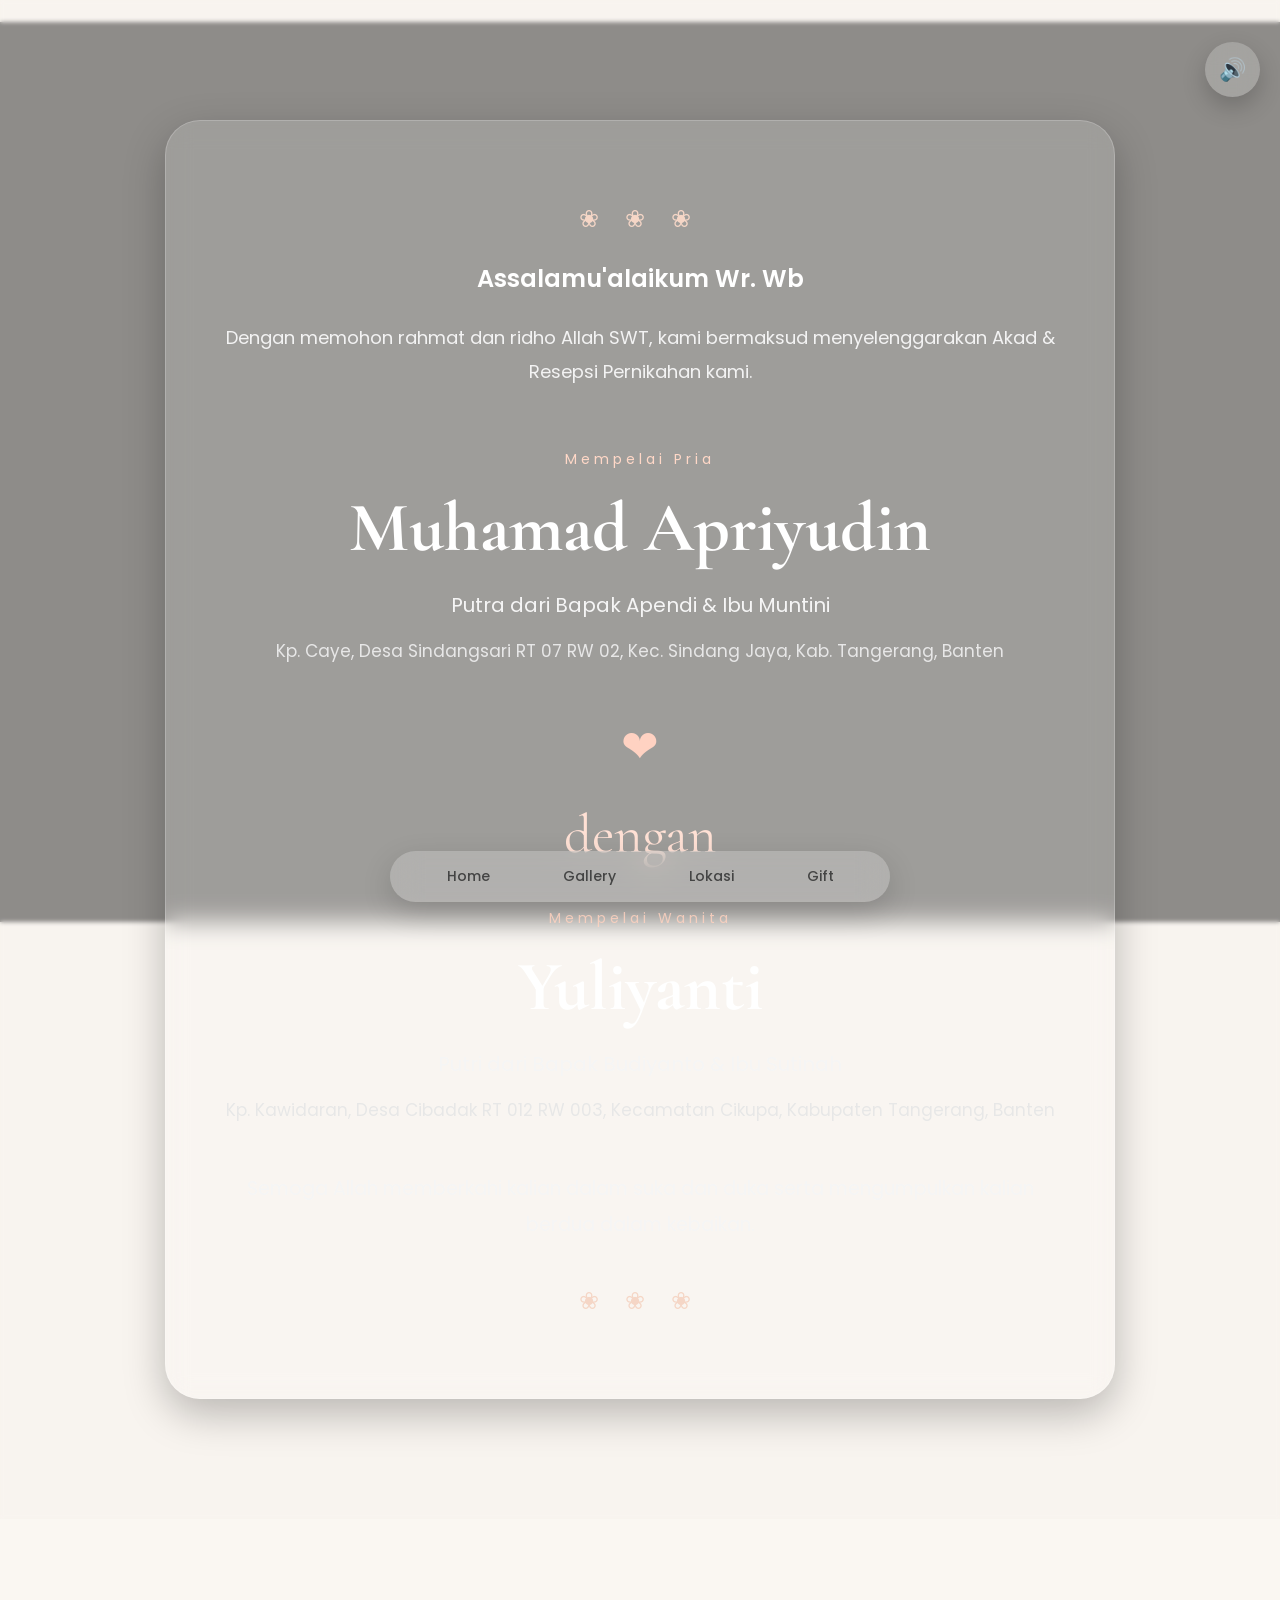
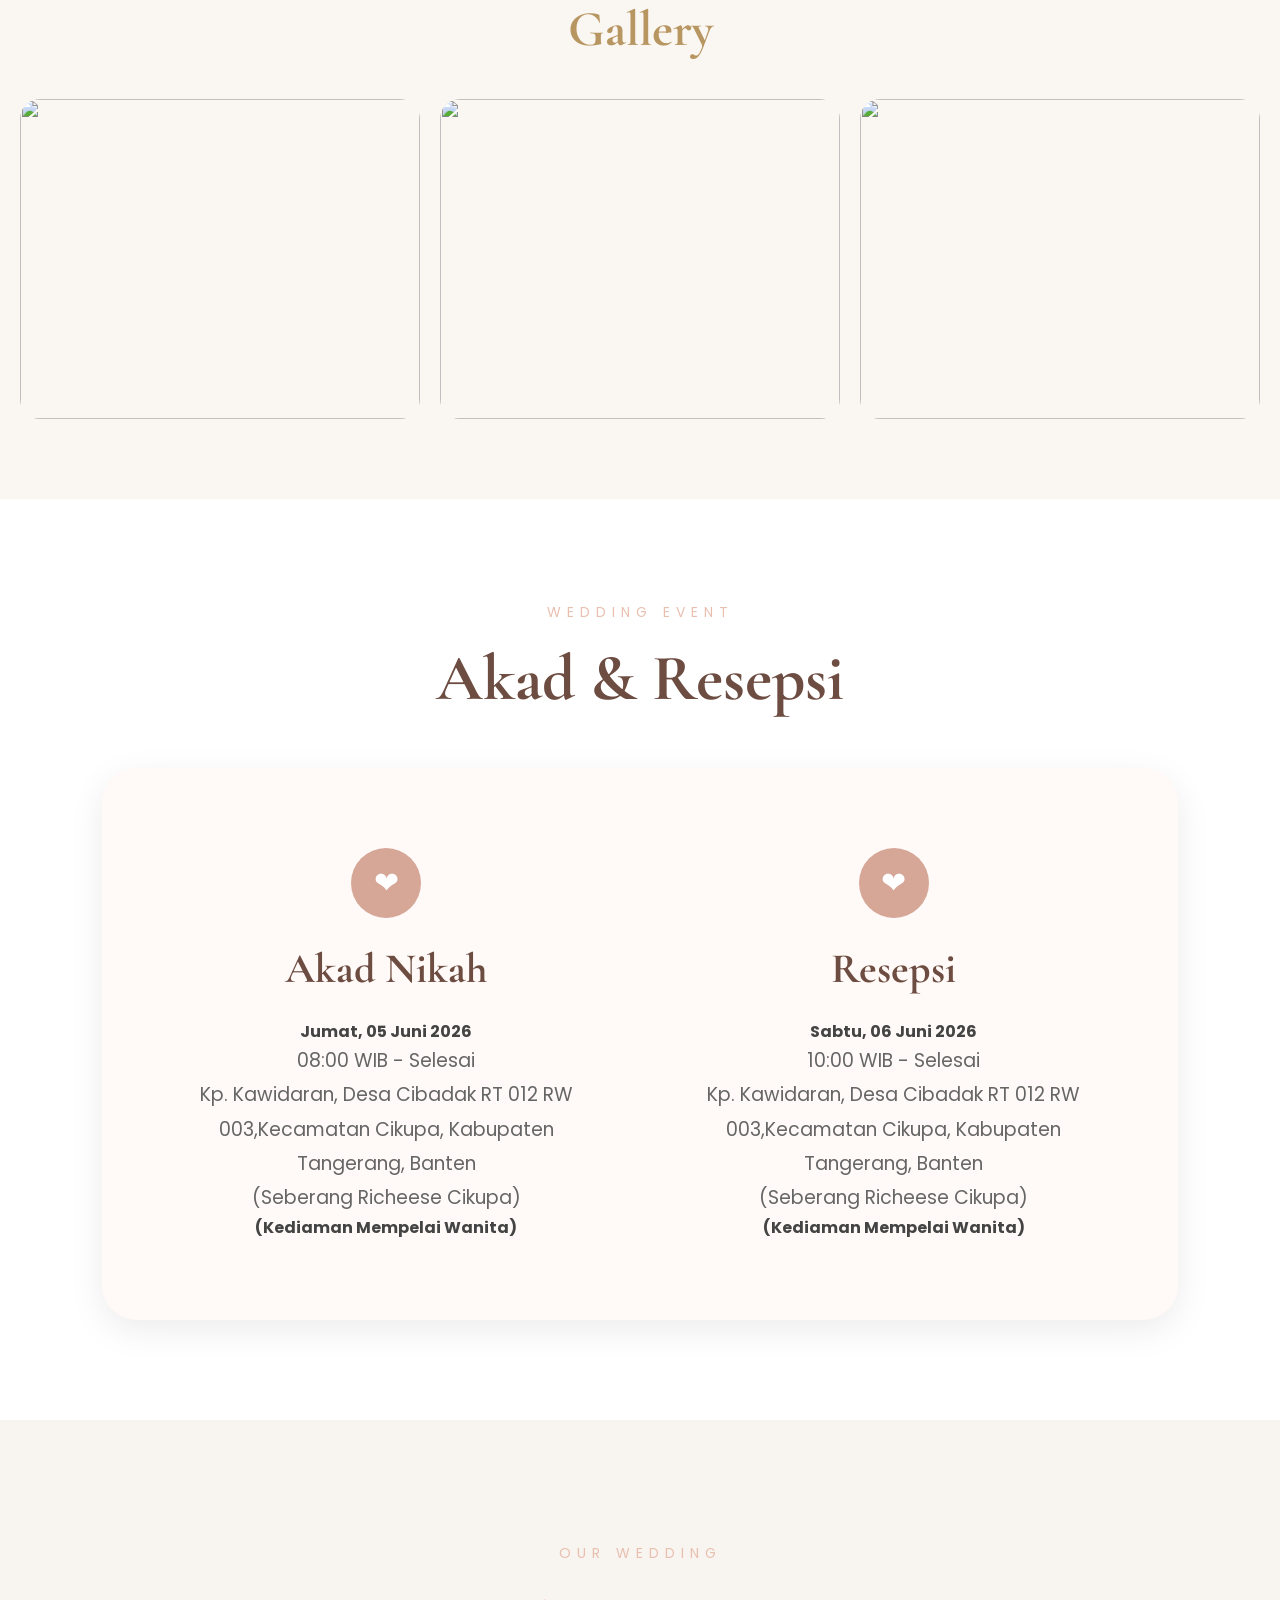
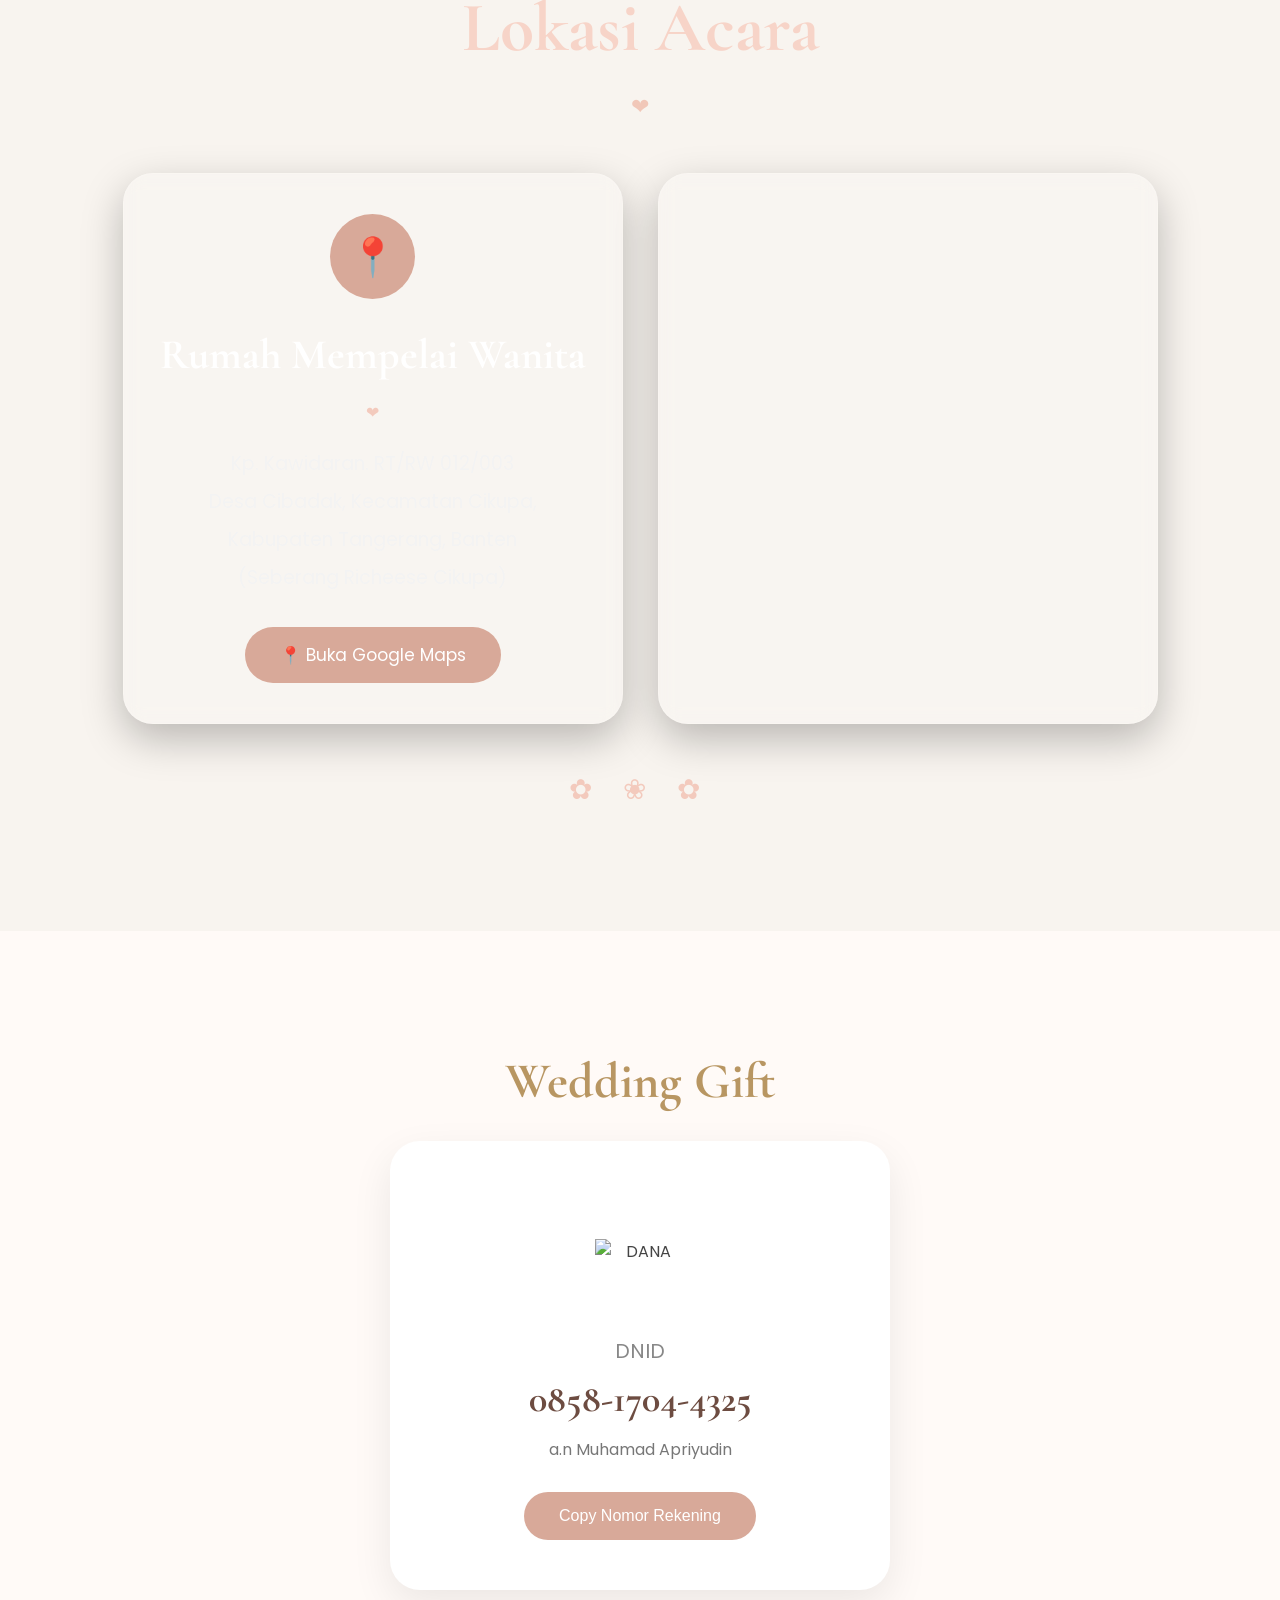
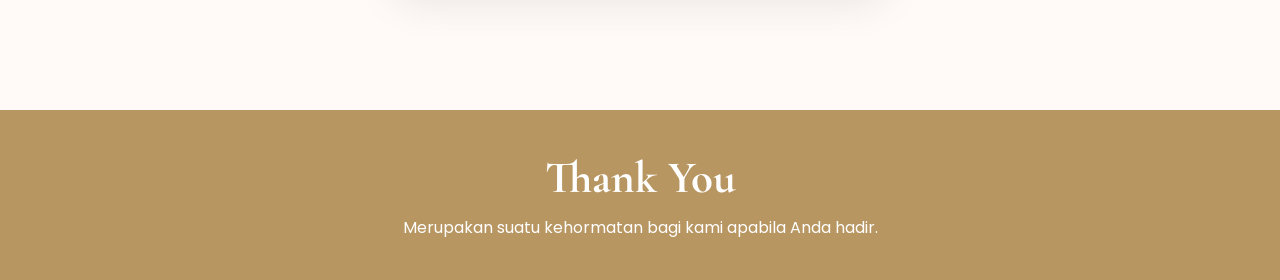
==== invitation.html @ 4ca55474 "Add files via upload" ====
<!DOCTYPE html>
<html lang="id">
<head>
  <meta charset="UTF-8">
  <meta name="viewport" content="width=device-width, initial-scale=1.0">

  <title>Apri & Yuli</title>

  <!-- FONT -->
  <link rel="preconnect" href="https://fonts.googleapis.com">
  <link href="https://fonts.googleapis.com/css2?family=Cormorant+Garamond:wght@400;600;700&family=Poppins:wght@300;400;500&display=swap" rel="stylesheet">

  <!-- AOS -->
  <link rel="stylesheet" href="https://unpkg.com/aos@2.3.1/dist/aos.css"/>

  <!-- CSS -->
  <link rel="stylesheet" href="style.css">
</head>
<body>
  <!-- NAVBAR -->
<!-- BOTTOM NAVIGATION -->
<nav class="bottom-nav">

  <a href="#invitation">
    Home
  </a>

  <a href="#gallery">
    Gallery
  </a>

  <a href="#event">
    Lokasi
  </a>

  <a href="#gift">
    Gift
  </a>

</nav>

  <!-- MUSIC -->
<audio id="bg-music" loop>

  <source
    src="Pernikahan Kita - Tiara Andini feat Arsy Widianto.mp3"
    type="audio/mp3">

</audio>

<!-- MUSIC BUTTON -->
<button id="music-btn" class="music-btn">

  🔊

</button>

<!-- HOME / MEMPELAI -->
<section class="home-couple" id="invitation">

  <!-- OVERLAY -->
  <div class="romantic-overlay"></div>

  <div class="home-card" data-aos="zoom-in">

    <div class="flower-top">
      ❀ ❀ ❀
    </div>

    <p class="bismillah">
      Assalamu'alaikum Wr. Wb
    </p>

    <p class="opening-text">
      Dengan memohon rahmat dan ridho Allah SWT,
      kami bermaksud menyelenggarakan
      Akad & Resepsi Pernikahan kami.
    </p>

    <!-- MEMPELAI PRIA -->
    <div class="couple-box">

      <span class="couple-label">
        Mempelai Pria
      </span>

      <h2>
        Muhamad Apriyudin
      </h2>

      <p>
        Putra dari Bapak Apendi & Ibu Muntini
      </p>

      <span class="address">
        Kp. Caye, Desa Sindangsari RT 07 RW 02,
        Kec. Sindang Jaya, Kab. Tangerang, Banten
      </span>

    </div>

    <!-- LOVE ICON -->
    <div class="love-icon">
      ❤
    </div>

    <!-- DENGAN -->
    <div class="with-text">
      dengan
    </div>

    <!-- MEMPELAI WANITA -->
    <div class="couple-box">

      <span class="couple-label">
        Mempelai Wanita
      </span>

      <h2>
        Yuliyanti
      </h2>

      <p>
        Putri dari Bapak Budiyanto & Ibu Sutinah
      </p>

      <span class="address">
        Kp. Kawidaran, Desa Cibadak RT 012 RW 003,
        Kecamatan Cikupa, Kabupaten Tangerang, Banten
      </span>

    </div>

    <!-- PENUTUP -->
    <p class="closing-text">

      Semoga Allah memberkahi kalian dalam suka
      dan duka serta mengumpulkan kalian berdua
      dalam kebaikan.

    </p>

    <div class="flower-bottom">
      ❀ ❀ ❀
    </div>

  </div>

</section>

  <!-- GALLERY -->
  <section class="gallery" id="gallery">

    <div data-aos="fade-up">

      <h2 class="title">
        Gallery
      </h2>

      <div class="gallery-grid">

        <img src="https://images.unsplash.com/photo-1520854221256-17451cc331bf?q=80&w=1200&auto=format&fit=crop">

        <img src="https://images.unsplash.com/photo-1511285560929-80b456fea0bc?q=80&w=1200&auto=format&fit=crop">

        <img src="https://images.unsplash.com/photo-1515934751635-c81c6bc9a2d8?q=80&w=1200&auto=format&fit=crop">

      </div>

    </div>

  </section>

  <!-- WEDDING EVENT -->
<section class="wedding-event" id="reception">

  <div data-aos="fade-up">

    <span class="mini-title">
      WEDDING EVENT
    </span>

    <h2 class="event-heading">
      Akad & Resepsi
    </h2>

    <div class="event-card">

      <!-- AKAD -->
      <div class="event-box">

        <div class="event-icon">
          ❤
        </div>

        <h3>Akad Nikah</h3>

        <h4>
          Jumat, 05 Juni 2026</h4>

        <p>
          08:00 WIB - Selesai
        </p>

        <p>
        Kp. Kawidaran, Desa Cibadak RT 012 RW 003,Kecamatan Cikupa, Kabupaten Tangerang, Banten <br>
        (Seberang Richeese Cikupa) <h4> (Kediaman Mempelai Wanita) </h4>
        </p>

      </div>

      <!-- RESEPSI -->
      <div class="event-box">

        <div class="event-icon">
          ❤
        </div>

        <h3>Resepsi</h3>

        <h4>
          Sabtu, 06 Juni 2026
      </h4>

        <p>
          10:00 WIB - Selesai
        </p>

        <p>
           <p>
        Kp. Kawidaran, Desa Cibadak RT 012 RW 003,Kecamatan Cikupa, Kabupaten Tangerang, Banten <br>
        (Seberang Richeese Cikupa) <h4> (Kediaman Mempelai Wanita) </h4>
        </p>

      </div>

    </div>

  </div>

</section>

<!-- LOKASI -->
<section class="event" id="event">

  <div class="location-center" data-aos="fade-up">

    <span class="mini-title">
      OUR WEDDING
    </span>

    <h2 class="event-title">
      Lokasi Acara
    </h2>

    <div class="love-divider">
      ❤
    </div>

    <!-- CARD WRAPPER -->
    <div class="location-cards">

      <!-- CARD INFO -->
      <div class="location-card">

        <div class="location-icon">
          📍
        </div>

        <h3>
          Rumah Mempelai Wanita
        </h3>

        <div class="small-divider">
          ❤
        </div>

        <p>
          Kp. Kawidaran. RT/RW 012/003 <br>
          Desa Cibadak, Kecamatan Cikupa, <br>
          Kabupaten Tangerang, Banten <br>
          (Seberang Richeese Cikupa)
        </p>

        <a
          href="https://maps.app.goo.gl/RTfNvnQbEPQLo5g46"
          target="_blank"
          class="maps-btn">

          📍 Buka Google Maps

        </a>

      </div>

      <!-- CARD MAP -->
      <div class="maps-card">

        <iframe
          src="https://maps.app.goo.gl/dAj768BSGyDUDSkBA"
          allowfullscreen=""
          loading="lazy">
        </iframe>

      </div>

    </div>

    <!-- ORNAMENT -->
    <div class="flower-ornament">
      ✿ ❀ ✿
    </div>

  </div>

</section>

  <!-- GIFT -->
<section class="gift" id="gift">

  <div data-aos="fade-up">

    <h2 class="title">
      Wedding Gift
    </h2>

    <div class="rekening-card">

      <div class="bank-icon">

    <img
      src="https://upload.wikimedia.org/wikipedia/commons/7/72/Logo_dana_blue.svg"
      alt="DANA">
      
    </div>

      <p class="bank-name">
        DNID
      </p>

      <h3 id="rekening-number">
      0858-1704-4325
      </h3>

      <p class="rekening-name">
        a.n Muhamad Apriyudin
      </p>

      <button class="copy-btn" onclick="copyRekening()">

        Copy Nomor Rekening

      </button>

    </div>

  </div>

</section>
  </section>

  <!-- FOOTER -->
  <footer>

    <h2>
      Thank You
    </h2>

    <p>
      Merupakan suatu kehormatan bagi kami
      apabila Anda hadir.
    </p>

  </footer>

  <!-- AOS -->
  <script src="https://unpkg.com/aos@2.3.1/dist/aos.js"></script>

  <!-- JS -->
  <script src="script.js"></script>

</body>
</html>
---- style.css ----
*{
  margin:0;
  padding:0;
  box-sizing:border-box;
  scroll-behavior:smooth;
}

html{
  scroll-behavior:smooth;
}

body{
  font-family:'Poppins', sans-serif;
  background:#f8f4ef;
  color:#444;
  overflow-x:hidden;
}

section{
  padding:80px 20px;
}

h1,h2,h3{
  font-family:'Cormorant Garamond', serif;
}

.title{
  font-size:50px;
  color:#b89662;
  margin-bottom:30px;
}

/* BOTTOM NAVIGATION */

.bottom-nav{

  position:fixed;

  bottom:20px;
  left:50%;

  transform:translateX(-50%);

  width:90%;
  max-width:500px;

  padding:15px 20px;

  display:flex;
  justify-content:space-around;
  align-items:center;

  background:rgba(255,255,255,0.2);

  backdrop-filter:blur(15px);

  border-radius:50px;

  box-shadow:0 10px 30px rgba(0,0,0,0.15);

  z-index:999;
}

.bottom-nav a{

  text-decoration:none;

  color:#444;

  font-size:14px;
  font-weight:500;

  transition:0.3s;
}

.bottom-nav a:hover{

  color:#f5d7a1;
  transform:translateY(-2px);

}

/* MOBILE */

@media(max-width:768px){

  .bottom-nav{

    width:95%;
    padding:14px 10px;

  }

  .bottom-nav a{

    font-size:13px;

  }

}

/* HERO */

.hero{
  height:100vh;

  background:
  linear-gradient(rgba(0,0,0,0.4), rgba(0,0,0,0.4)),
  url('https://images.unsplash.com/photo-1519741497674-611481863552?q=80&w=1600&auto=format&fit=crop');

  background-size:cover;
  background-position:center;

  display:flex;
  justify-content:center;
  align-items:center;
  text-align:center;

  color:white;
}

.hero-content{

  animation:fadeUp 2s ease;

  display:flex;
  flex-direction:column;

  justify-content:center;
  align-items:center;

  gap:20px;

  text-align:center;
}

.hero h1{
  font-size:70px;
  margin-bottom:10px;
}

.hero p{
  letter-spacing:3px;
  margin-bottom:30px;
}

.hero-date{
  text-align:center;
}

.open-btn{
  padding:14px 35px;
  border:none;
  border-radius:40px;
  background:#d4b483;
  color:white;
  font-size:16px;
  cursor:pointer;
  transition:0.4s;
  width:220px;
}

.open-btn:hover{
  background:#b89662;
  transform:scale(1.05);
}

/* =========================
   ROMANTIC HOME COUPLE
========================= */

.home-couple{

  position:relative;

  padding:120px 20px;

  background:
  linear-gradient(
    rgba(0,0,0,0.45),
    rgba(0,0,0,0.45)
  ),

  url('https://images.unsplash.com/photo-1511285560929-80b456fea0bc?q=80&w=1600&auto=format&fit=crop');

  background-size:cover;
  background-position:center;
  background-attachment:fixed;

  display:flex;

  justify-content:center;
  align-items:center;

  overflow:hidden;

}

/* OVERLAY */

.romantic-overlay{

  position:absolute;

  inset:0;

  background:rgba(255,255,255,0.05);

  backdrop-filter:blur(2px);

}

/* CARD */

.home-card{

  position:relative;

  z-index:2;

  width:100%;

  max-width:950px;

  background:rgba(255,255,255,0.15);

  backdrop-filter:blur(12px);

  border:1px solid rgba(255,255,255,0.2);

  padding:80px 50px;

  border-radius:35px;

  text-align:center;

  box-shadow:0 15px 40px rgba(0,0,0,0.25);

  color:white;

}

/* FLOWER */

.flower-top,
.flower-bottom{

  font-size:24px;

  color:#f5d6c6;

  letter-spacing:10px;

}

.flower-top{

  margin-bottom:25px;

}

.flower-bottom{

  margin-top:40px;

}

/* TEXT */

.bismillah{

  font-size:24px;

  font-weight:600;

  margin-bottom:25px;

  color:#fff;

}

.opening-text{

  font-size:18px;

  line-height:1.9;

  color:#f3f3f3;

  margin-bottom:60px;

}

/* BOX */

.couple-box{

  margin-bottom:45px;

}

/* LABEL */

.couple-label{

  display:block;

  margin-bottom:15px;

  letter-spacing:4px;

  font-size:14px;

  color:#ffd8c7;

}

/* NAME */

.couple-box h2{

  font-size:70px;

  font-family:'Cormorant Garamond', serif;

  color:#fff;

  margin-bottom:20px;

}

/* PARENTS */

.couple-box p{

  font-size:20px;

  margin-bottom:15px;

  color:#f5f5f5;

}

/* ADDRESS */

.address{

  display:block;

  font-size:17px;

  line-height:1.9;

  color:#e7e7e7;

}

/* LOVE */

.love-icon{

  font-size:45px;

  color:#ffd2c2;

  margin:20px 0;

  animation:pulse 2s infinite;

}

/* DENGAN */

.with-text{

  font-size:55px;

  font-family:'Cormorant Garamond', serif;

  color:#ffe1d5;

  margin-bottom:40px;

}

/* CLOSING */

.closing-text{

  font-size:19px;

  line-height:1.9;

  color:#f5f5f5;

  margin-top:20px;

}

/* ANIMATION */

@keyframes pulse{

  0%{
    transform:scale(1);
  }

  50%{
    transform:scale(1.1);
  }

  100%{
    transform:scale(1);
  }

}

/* RESPONSIVE */

@media(max-width:768px){

  .home-card{

    padding:50px 25px;

  }

  .couple-box h2{

    font-size:42px;

  }

  .with-text{

    font-size:38px;

  }

  .opening-text,
  .closing-text{

    font-size:16px;

  }

  .address{

    font-size:15px;

  }

}

/* COUNTDOWN */

.countdown{
  display:flex;
  justify-content:center;
  gap:20px;
  margin-top:40px;
  flex-wrap:wrap;
}

.box{
  width:100px;
  height:100px;
  border-radius:20px;
  background:#fff;

  box-shadow:0 10px 30px rgba(0,0,0,0.1);

  display:flex;
  flex-direction:column;
  justify-content:center;
  align-items:center;
}

.box h3{
  font-size:32px;
  color:#b89662;
}

/* GALLERY */

.gallery{
  background:#faf7f2;
  text-align:center;
}

.gallery-grid{
  margin-top:40px;

  display:grid;
  grid-template-columns:repeat(auto-fit,minmax(250px,1fr));

  gap:20px;
}

.gallery-grid img{
  width:100%;
  height:320px;
  object-fit:cover;

  border-radius:20px;

  transition:0.5s;
}

.gallery-grid img:hover{
  transform:scale(1.03);
}

/* =========================
   EVENT SECTION
========================= */

.event{

  padding:100px 8%;

  background:#fffaf7;

  position:relative;

  overflow:hidden;

}

/* WRAPPER */

.event-wrapper{

  display:flex;

  justify-content:space-between;

  align-items:center;

  gap:60px;

  flex-wrap:wrap;

}

/* LEFT */

.location-info{

  flex:1;

  min-width:320px;

  text-align:center;

}

.mini-title{

  font-size:14px;

  letter-spacing:5px;

  color:#c79b8b;

}

.event-title{

  font-size:70px;

  color:#6d4c41;

  margin-top:15px;
  margin-bottom:10px;

  font-family:'Cormorant Garamond', serif;

}

/* ICON LINE */

.line-icon{

  color:#d6a697;

  font-size:20px;

  margin-bottom:35px;

}

.location-icon{

  width:70px;
  height:70px;

  background:#d6a697;

  color:white;

  border-radius:50%;

  display:flex;

  justify-content:center;
  align-items:center;

  font-size:35px;

  margin:auto;
  margin-bottom:30px;

}

/* TITLE */

.location-info h3{

  font-size:45px;

  color:#5e463b;

  margin-bottom:20px;

  font-family:'Cormorant Garamond', serif;

}

/* TEXT */

.location-info p{

  font-size:22px;

  line-height:1.8;

  color:#666;

}

/* SMALL LINE */

.small-line{

  margin:25px 0;

  color:#d6a697;

}

/* BUTTON */

.maps-btn{

  display:inline-block;

  margin-top:10px;

  padding:15px 40px;

  border-radius:50px;

  background:#d6a697;

  color:white;

  text-decoration:none;

  font-size:17px;

  transition:0.4s;

}

.maps-btn:hover{

  transform:translateY(-3px);

  background:#bf8f80;

}

/* RIGHT */

.location-map{

  flex:1;

  min-width:350px;

  display:flex;

  justify-content:center;

  align-items:center;

}

.location-map iframe{

  width:100%;

  max-width:650px;

  height:420px;

  border:none;

  border-radius:25px;

  box-shadow:0 10px 35px rgba(0,0,0,0.12);

}

/* RESPONSIVE */

@media(max-width:992px){

  .event-wrapper{

    flex-direction:column;

  }

  .event-title{

    font-size:52px;

  }

  .location-info h3{

    font-size:35px;

  }

  .location-info p{

    font-size:18px;

  }

  .location-map iframe{

    width:100%;

    max-width:650px;

    height:420px;

    border:none;

    border-radius:25px;

    box-shadow:0 10px 35px rgba(0,0,0,0.12);

    display:block;

    margin:auto;

  }

}

/* GIFT */

.gift{
  text-align:center;
  background:#faf7f2;
}

.rekening{
  margin-top:20px;

  background:white;

  display:inline-block;

  padding:20px 40px;

  border-radius:20px;

  box-shadow:0 10px 25px rgba(0,0,0,0.08);
}

/* FOOTER */

footer{
  padding:40px 20px;
  text-align:center;

  background:#b89662;
  color:white;
}

footer h2{
  font-size:45px;
  margin-bottom:10px;
}

/* ANIMATION */

@keyframes fadeUp{

  from{
    opacity:0;
    transform:translateY(30px);
  }

  to{
    opacity:1;
    transform:translateY(0);
  }

}

/* RESPONSIVE */

@media(max-width:768px){

  .hero h1{
    font-size:48px;
  }

  .couple h2{
    font-size:40px;
  }

  .title{
    font-size:38px;
  }

}

/* JARAK TITLE EVENT */

.event .title{

  margin-bottom:10px;

}

.event{

  padding-top:30px;

}

/* =========================
   WEDDING EVENT
========================= */

.wedding-event{

  padding:100px 8%;

  background:#fff;

  text-align:center;

}

.event-heading{

  font-size:65px;

  color:#6d4c41;

  margin-top:15px;
  margin-bottom:50px;

  font-family:'Cormorant Garamond', serif;

}

/* CARD */

.event-card{

  max-width:1100px;

  margin:auto;

  background:#fffaf7;

  border-radius:35px;

  padding:50px;

  display:flex;

  justify-content:center;

  align-items:stretch;

  gap:40px;

  flex-wrap:wrap;

  box-shadow:0 10px 35px rgba(0,0,0,0.08);

}

/* BOX */

.event-box{

  flex:1;

  min-width:280px;

  padding:30px;

}

/* ICON */

.event-icon{

  text-align: center;
  width:70px;
  height:70px;

  background:#d6a697;

  color:white;

  border-radius:50%;

  display:flex;

  justify-content:center;
  align-items:center;

  font-size:30px;

  margin:auto;
  margin-bottom:25px;

}

/* TITLE */

.event-box h3{

  font-size:42px;

  color:#6d4c41;

  margin-bottom:25px;

  font-family:'Cormorant Garamond', serif;

}

/* TEXT */

.event-box p{

  font-size:19px;

  color:#666;

  line-height:1.8;

}

/* RESPONSIVE */

@media(max-width:768px){

  .event-heading{

    font-size:48px;

  }

  .event-card{

    padding:30px 20px;

  }

  .event-box h3{

    font-size:34px;

  }

  .event-box p{

    font-size:16px;

  }

}

/* =========================
   COVER PAGE
========================= */

.cover-page{

  width:100%;
  height:100vh;

  background:
  linear-gradient(rgba(0,0,0,0.45),
  rgba(0,0,0,0.45)),

  url('https://images.unsplash.com/photo-1519741497674-611481863552?q=80&w=1600&auto=format&fit=crop');

  background-size:cover;
  background-position:center;

  display:flex;

  justify-content:center;
  align-items:center;

  text-align:center;

  position:relative;

  overflow:hidden;

}

.cover-content{

  position:relative;

  z-index:2;

  color:white;

  display:flex;

  flex-direction:column;

  align-items:center;

  gap:20px;

  animation:fadeUp 1.5s ease;

}

.cover-text{

  letter-spacing:5px;

  font-size:15px;

}

.cover-content h1{

  font-size:85px;

  font-family:'Cormorant Garamond', serif;

}

.cover-date{

  font-size:20px;

}

/* BUTTON */

.cover-content .open-btn{

  margin-top:10px;

}

/* RESPONSIVE */

@media(max-width:768px){

  .cover-content h1{

    font-size:55px;

  }

}

/* =========================
   MOBILE LOCATION FIX
========================= */

@media(max-width:768px){
  .event{

    padding:80px 20px;

  }
  }

/* =========================
   LOCATION SECTION
========================= */

.event{

  padding:120px 20px;

  background:
  linear-gradient(
    rgba(0,0,0,0.65),
    rgba(0,0,0,0.65)
  ),

  url('https://images.unsplash.com/photo-1511285560929-80b456fea0bc?q=80&w=1600&auto=format&fit=crop');

  background-size:cover;
  background-position:center;
  background-attachment:fixed;

  text-align:center;

}

/* CENTER */

.location-center{

  max-width:1200px;

  margin:auto;

}

/* MINI */

.mini-title{

  letter-spacing:6px;

  font-size:14px;

  color:#e9bfb0;

}

/* TITLE */

.event-title{

  font-size:70px;

  color:#f7d4c8;

  margin-top:20px;
  margin-bottom:20px;

  font-family:'Cormorant Garamond', serif;

}

/* LOVE */

.love-divider{

  color:#f1c7b8;

  margin-bottom:50px;

  font-size:22px;

}

/* CARD WRAPPER */

.location-cards{

  display:flex;

  justify-content:center;

  align-items:stretch;

  gap:35px;

  flex-wrap:wrap;

}

/* CARD */

.location-card,
.maps-card{

  flex:1;

  min-width:320px;

  max-width:500px;

  background:rgba(255,255,255,0.12);

  backdrop-filter:blur(10px);

  border:1px solid rgba(255,255,255,0.15);

  border-radius:30px;

  padding:40px 30px;

  box-shadow:0 15px 40px rgba(0,0,0,0.25);

}

/* ICON */

.location-icon{

  width:85px;
  height:85px;

  margin:auto;

  border-radius:50%;

  background:#d8a999;

  display:flex;

  justify-content:center;
  align-items:center;

  font-size:38px;

  color:white;

  margin-bottom:30px;

}

/* TITLE */

.location-card h3{

  font-size:42px;

  color:white;

  margin-bottom:20px;

  font-family:'Cormorant Garamond', serif;

}

/* TEXT */

.location-card p{

  font-size:19px;

  color:#f3f3f3;

  line-height:2;

}

/* DIVIDER */

.small-divider{

  color:#f3cabd;

  margin:20px 0;

}

/* BUTTON */

.maps-btn{

  display:inline-block;

  margin-top:30px;

  padding:15px 35px;

  border-radius:50px;

  background:#d8a999;

  color:white;

  text-decoration:none;

  font-size:17px;

  transition:0.4s;

}

.maps-btn:hover{

  transform:translateY(-4px);

  background:#c58f7e;

}

/* MAP */

.maps-card iframe{

  width:100%;

  height:100%;

  min-height:420px;

  border:none;

  border-radius:20px;

}

/* FLOWER */

.flower-ornament{

  margin-top:45px;

  font-size:28px;

  color:#f3cabd;

  letter-spacing:12px;

}

/* RESPONSIVE */

@media(max-width:768px){

  .event-title{

    font-size:48px;

  }

  .location-card h3{

    font-size:32px;

  }

  .location-card p{

    font-size:16px;

  }

  .maps-card iframe{

    min-height:300px;

  }

}

/* =========================
   MUSIC BUTTON
========================= */

.music-btn{

  position:fixed;

  top:20px;
  right:20px;

  width:55px;
  height:55px;

  border:none;

  border-radius:50%;

  background:rgba(255,255,255,0.2);

  backdrop-filter:blur(10px);

  color:white;

  font-size:22px;

  cursor:pointer;

  z-index:9999;

  box-shadow:0 10px 25px rgba(0,0,0,0.2);

}

/* =========================
   GIFT SECTION
========================= */

.gift{

  padding:120px 20px;

  background:#fffaf7;

  text-align:center;

}

.rekening-card{

  max-width:500px;

  margin:auto;

  padding:50px 30px;

  border-radius:30px;

  background:white;

  box-shadow:0 15px 40px rgba(0,0,0,0.08);

}

.bank-icon{

  width:120px;

  height:120px;

  margin:auto;

  display:flex;

  justify-content:center;
  align-items:center;

  margin-bottom:25px;

}
.bank-name{

  font-size:20px;

  color:#888;

  margin-bottom:10px;

}

.rekening-card h3{

  font-size:38px;

  color:#6d4c41;

  margin-bottom:15px;

}

.rekening-name{

  color:#777;

  margin-bottom:30px;

}

/* COPY BUTTON */

.copy-btn{

  padding:15px 35px;

  border:none;

  border-radius:50px;

  background:#d8a999;

  color:white;

  font-size:16px;

  cursor:pointer;

  transition:0.4s;

}

.copy-btn:hover{

  background:#c58f7e;

  transform:translateY(-3px);

}

/* AUTO OPEN TEXT */

.loading-text{

  margin-top:20px;

  color:white;

  font-size:16px;

  letter-spacing:3px;

  animation:blink 1.5s infinite;

}

@keyframes blink{

  0%{
    opacity:0.3;
  }

  50%{
    opacity:1;
  }

  100%{
    opacity:0.3;
  }

}

.bank-icon img{

  width:90px;

  height:auto;

  object-fit:contain;

}
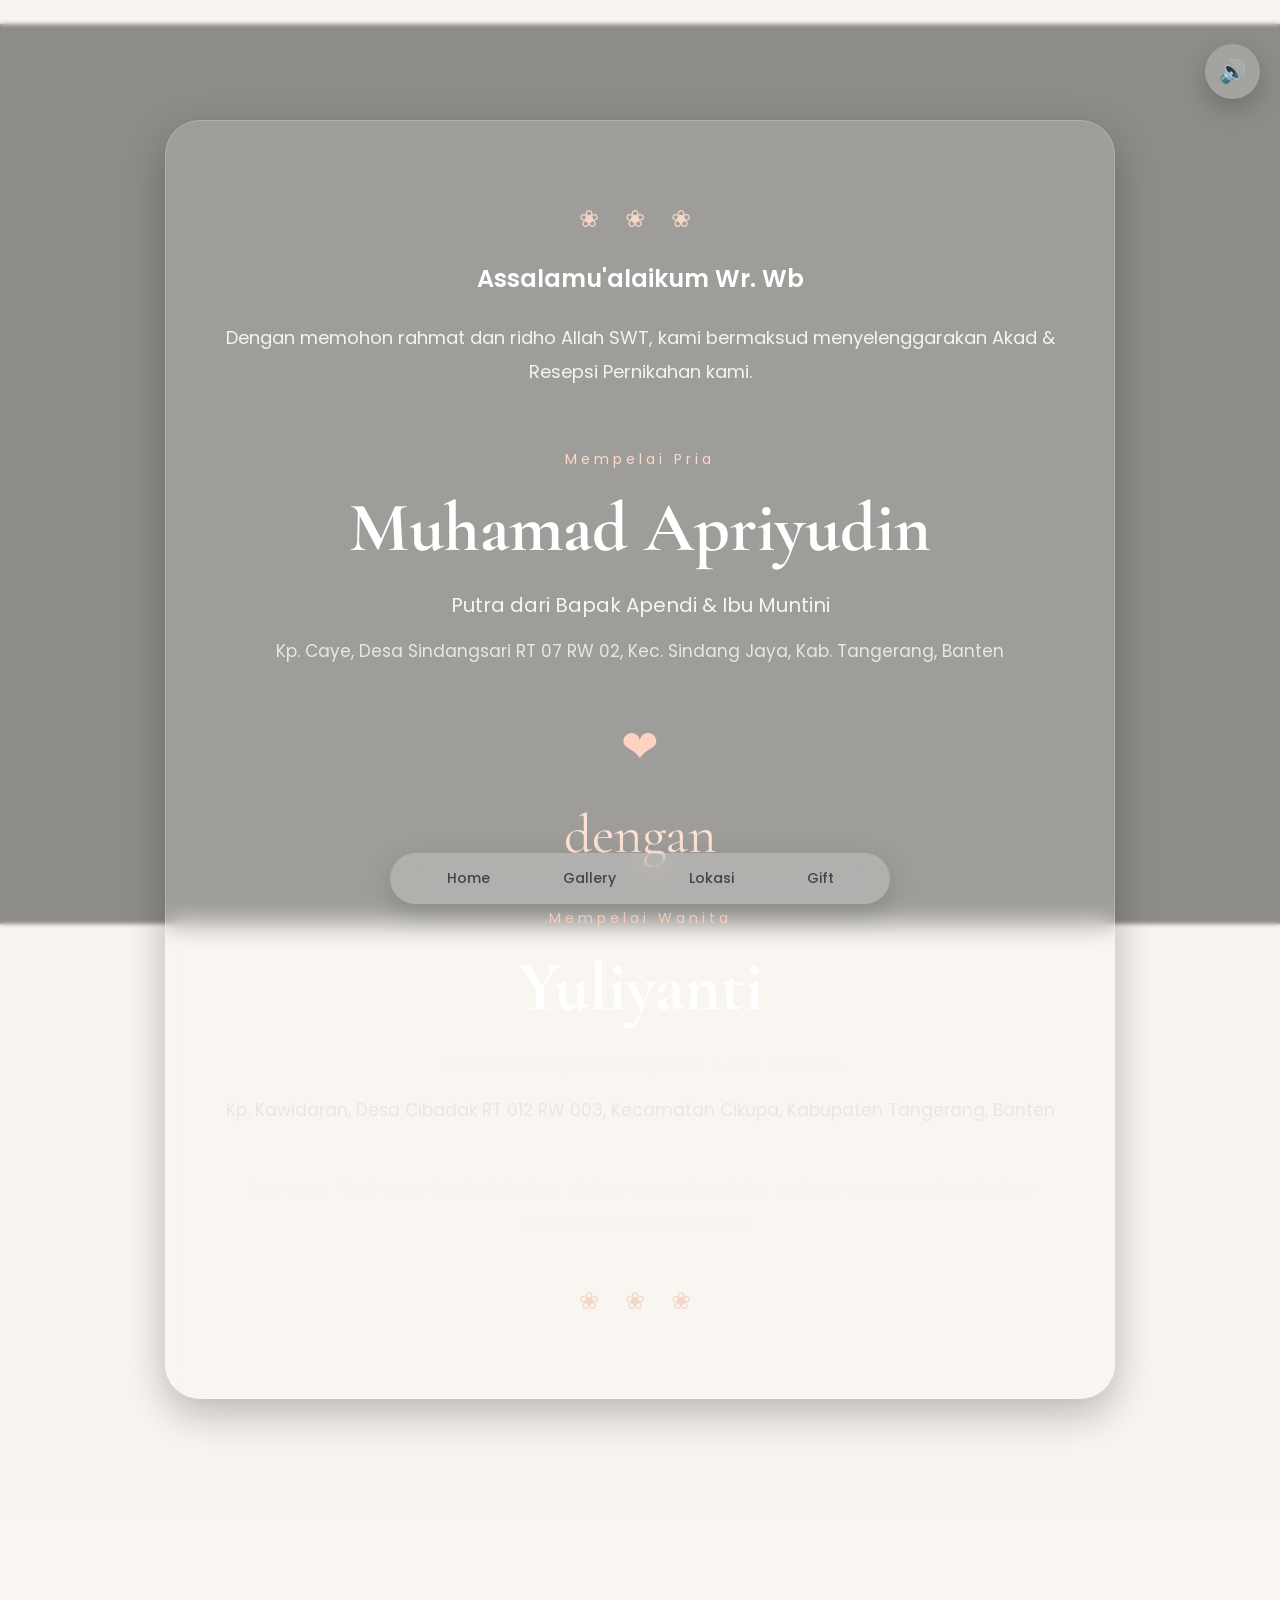
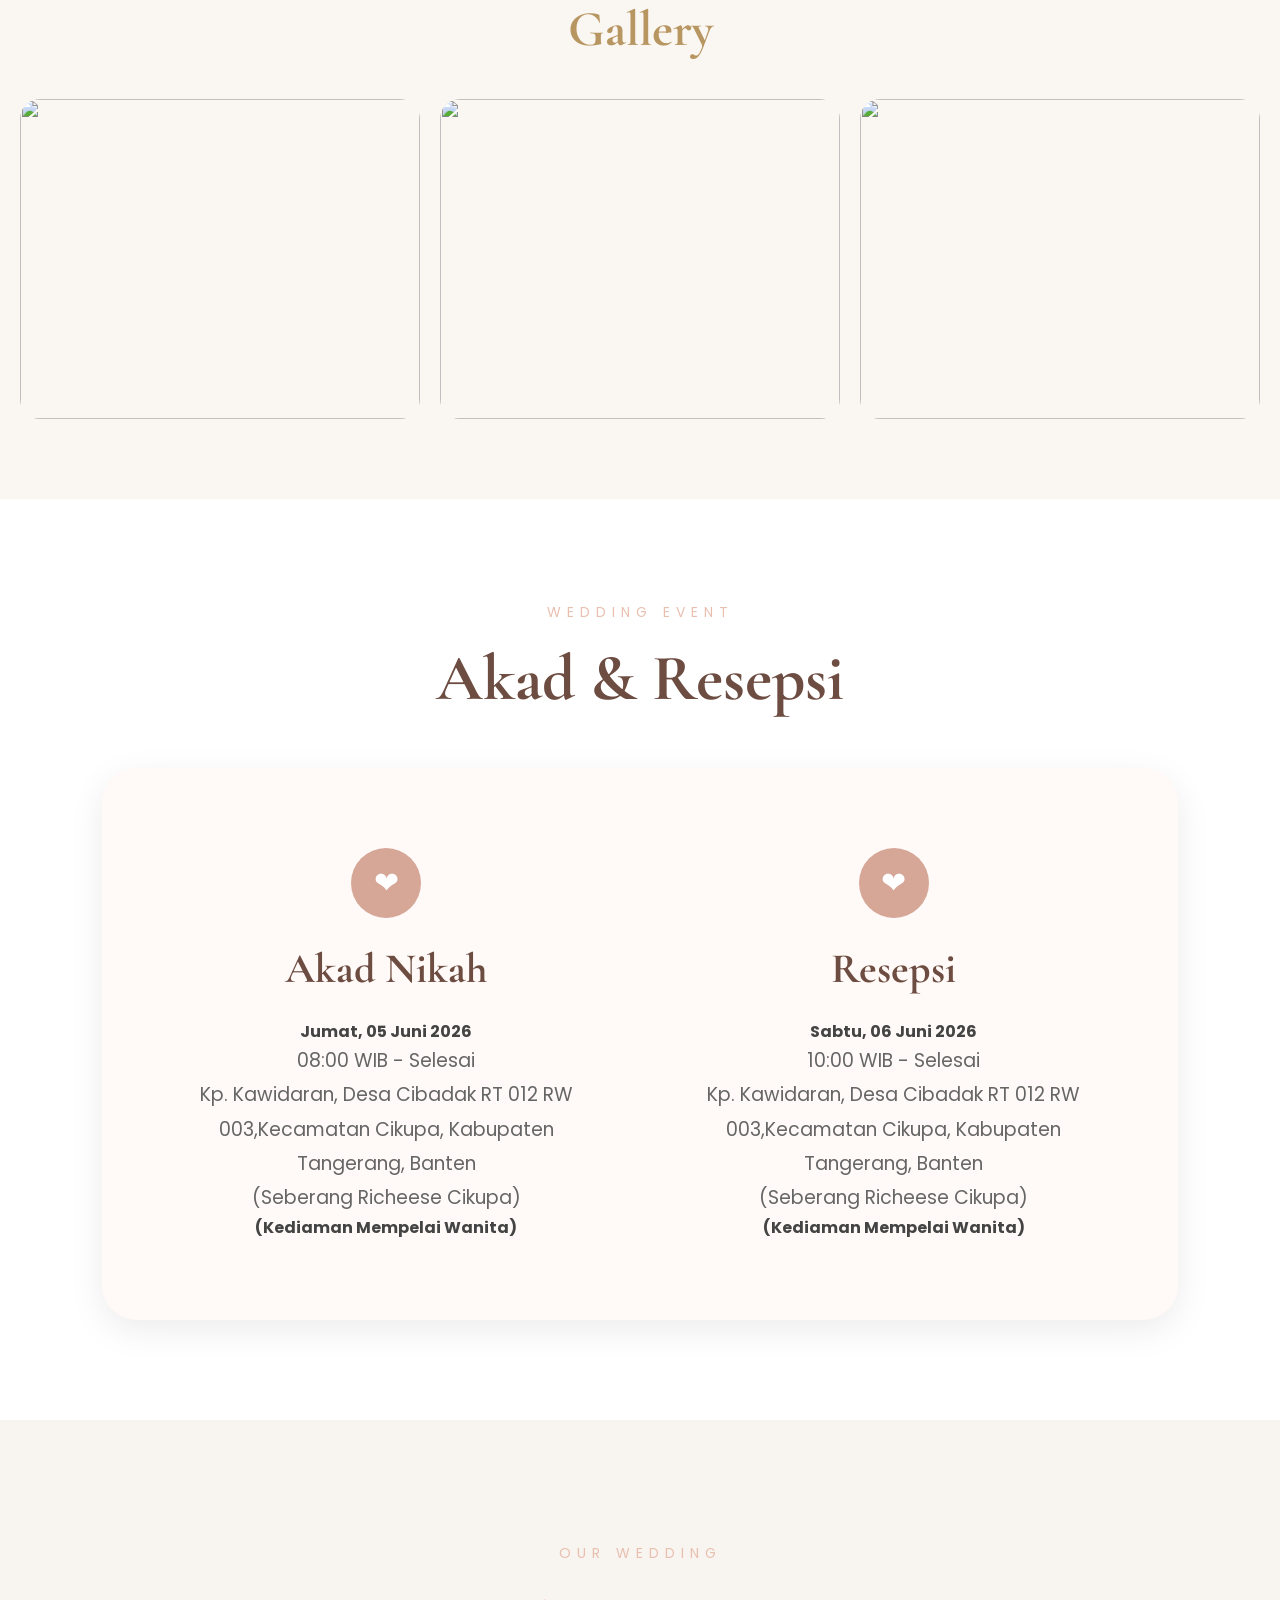
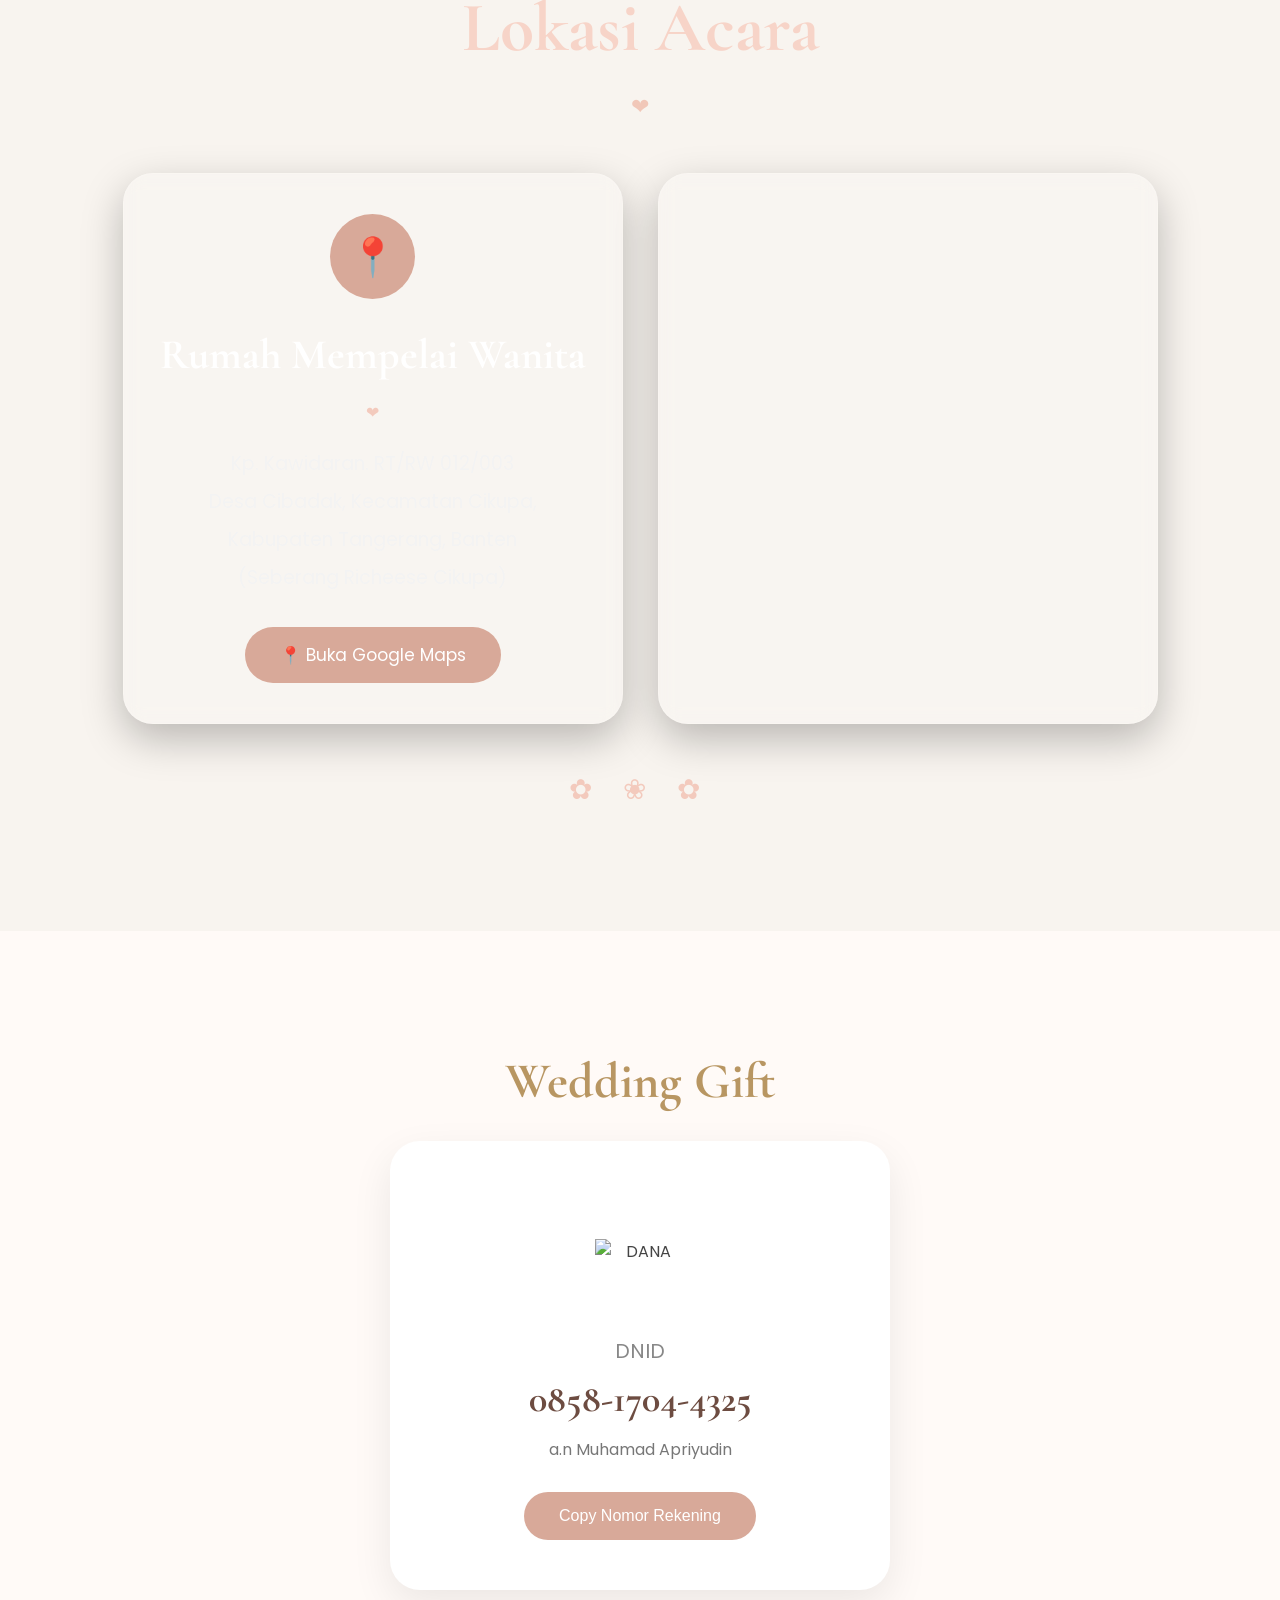
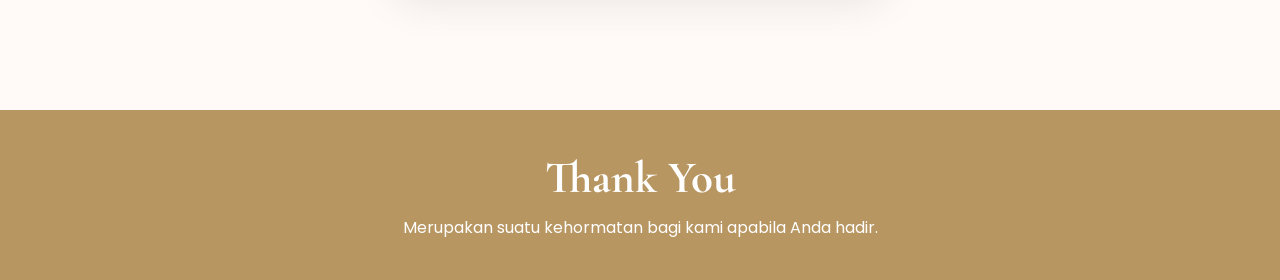
==== commit cb7c88e2: "Add files via upload" ====
--- a/invitation.html
+++ b/invitation.html
@@ -297,7 +297,7 @@
       <div class="maps-card">
 
         <iframe
-          src="https://maps.app.goo.gl/dAj768BSGyDUDSkBA"
+          src="https://www.google.com/maps?q=Richeese+Factory+Balaraja+Tangerang"
           allowfullscreen=""
           loading="lazy">
         </iframe>
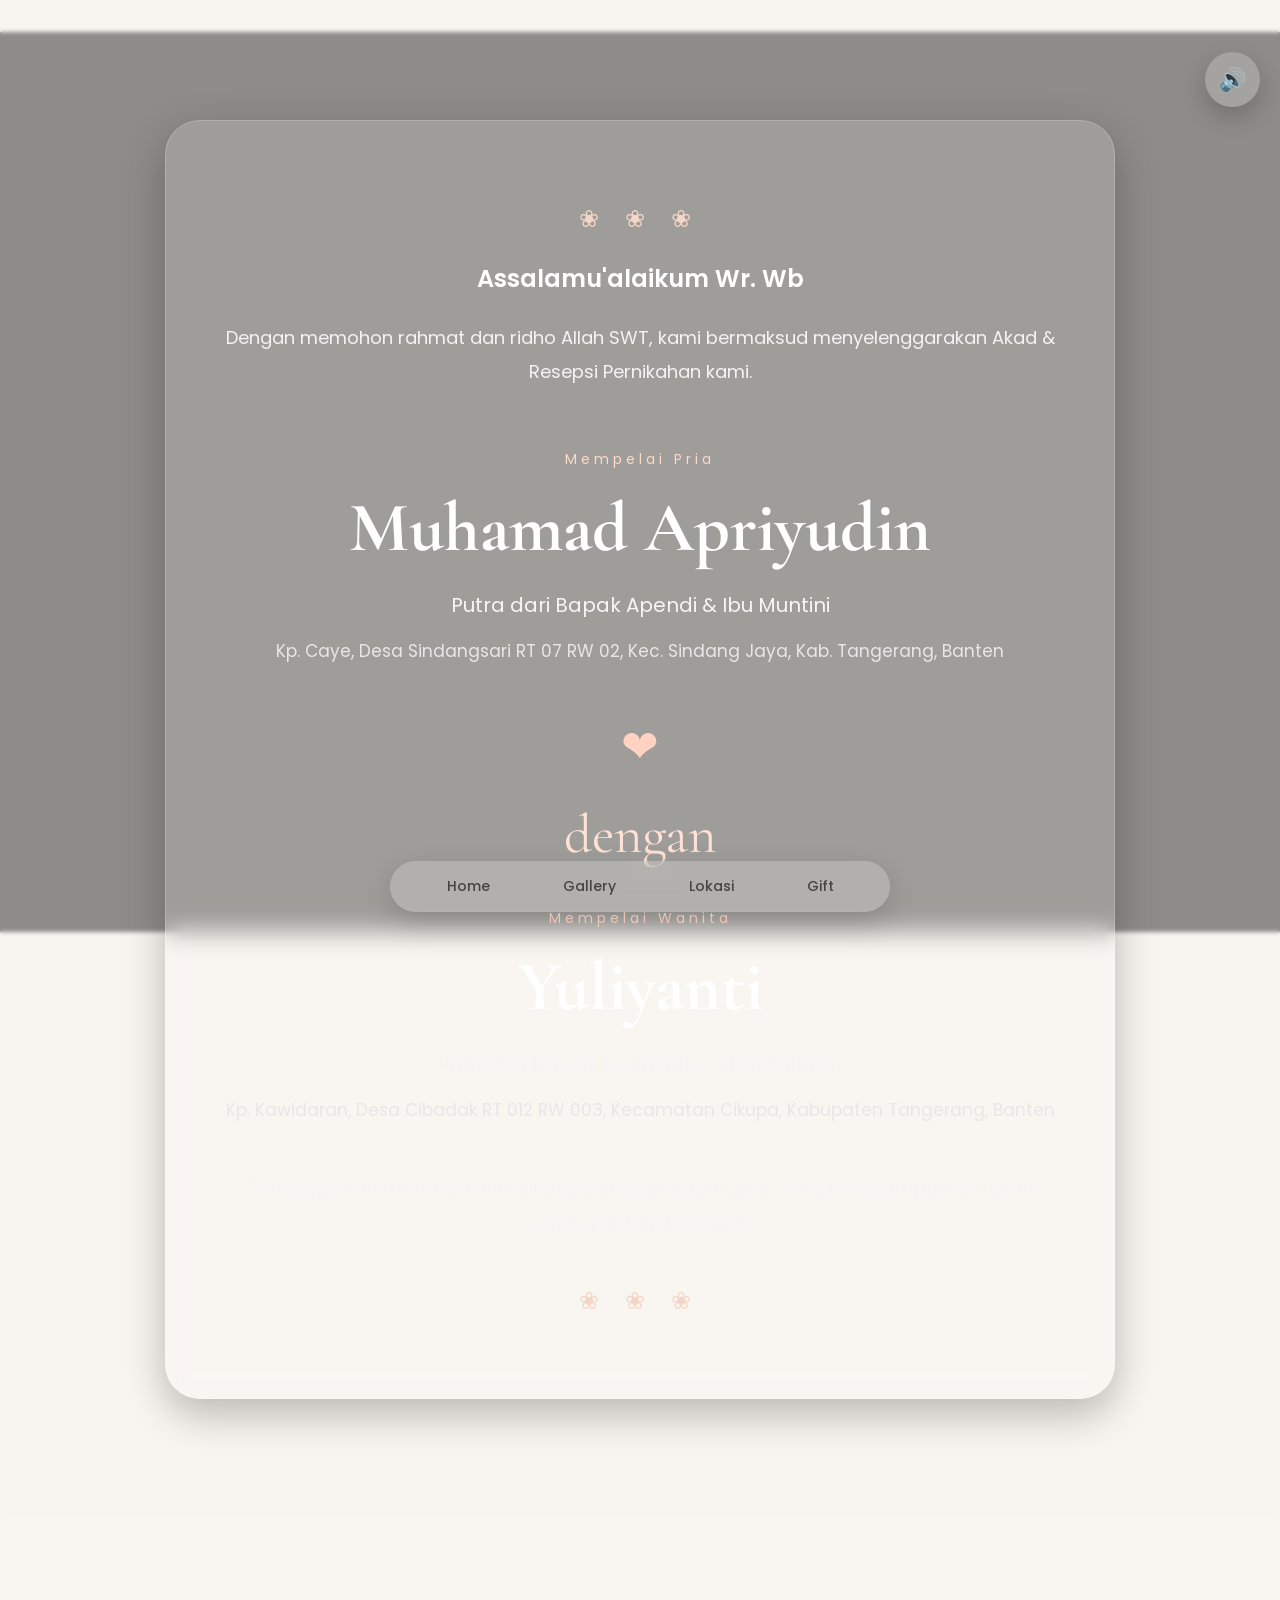
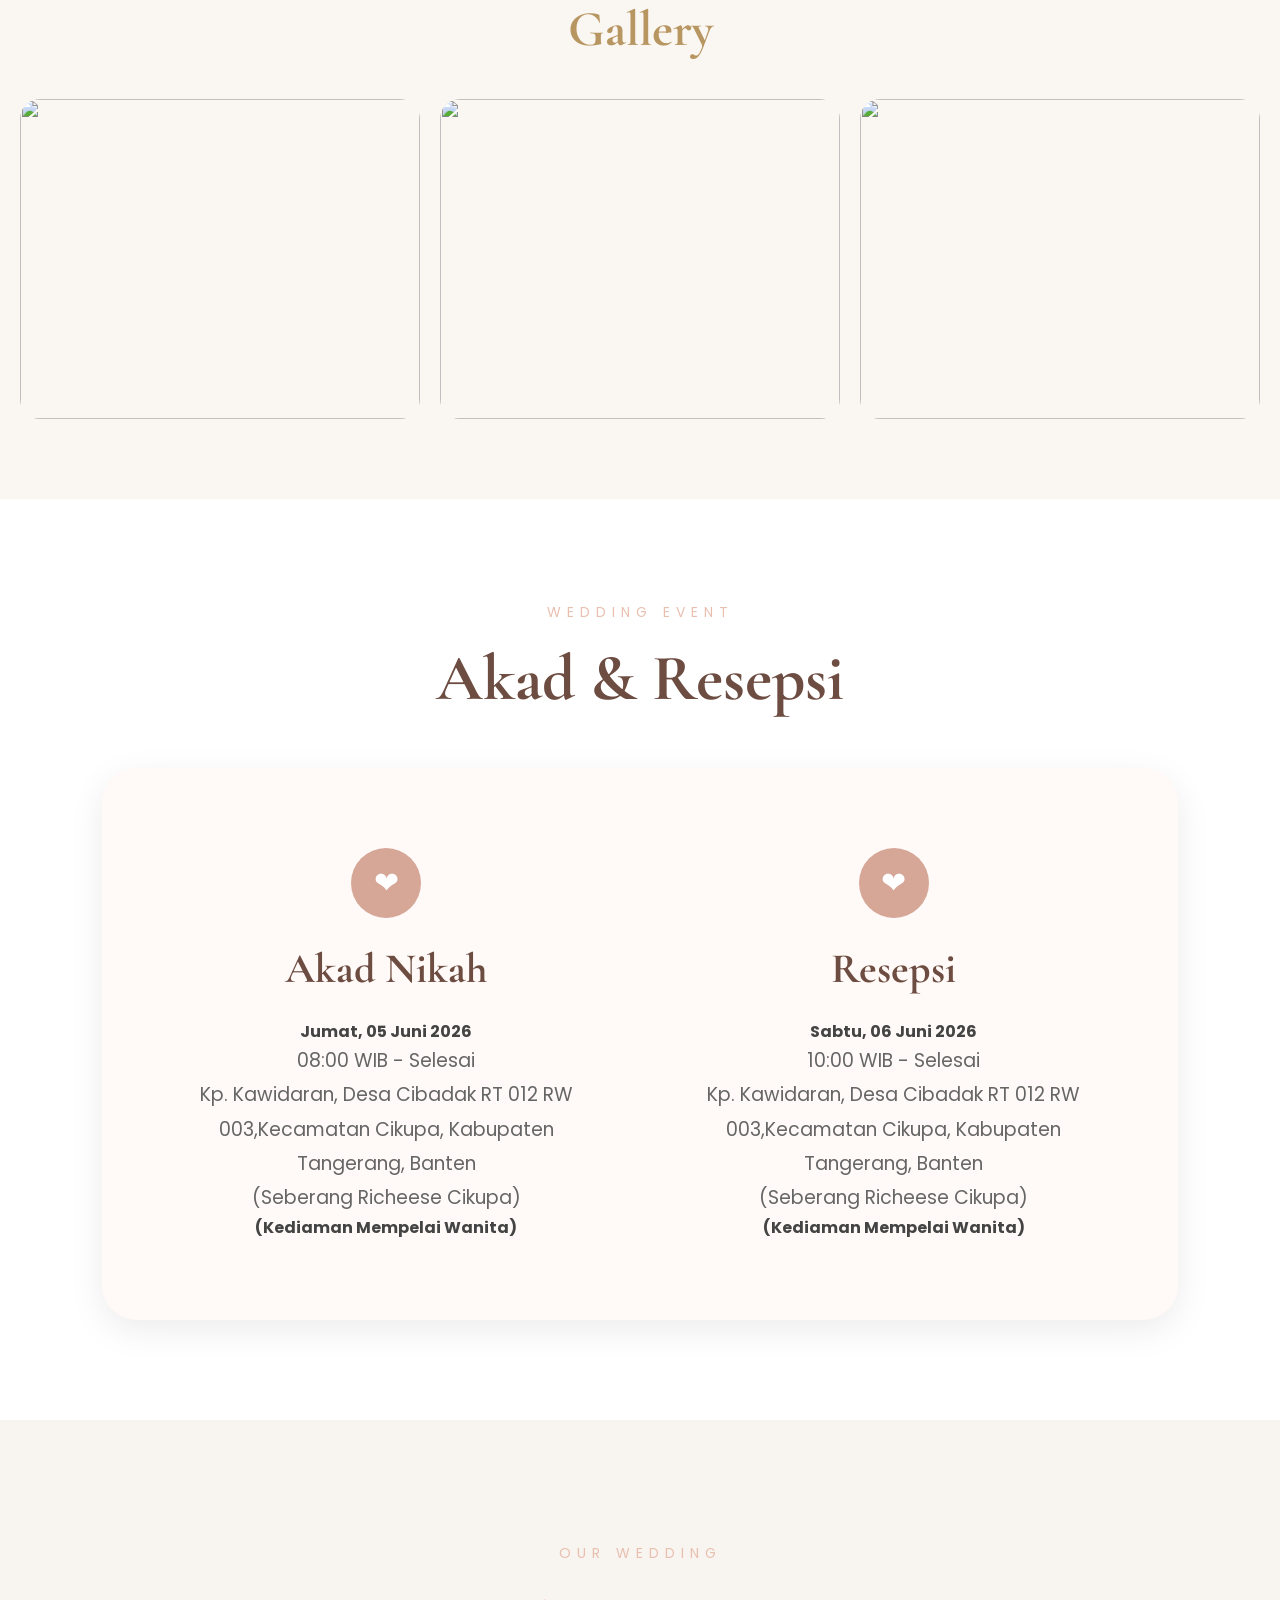
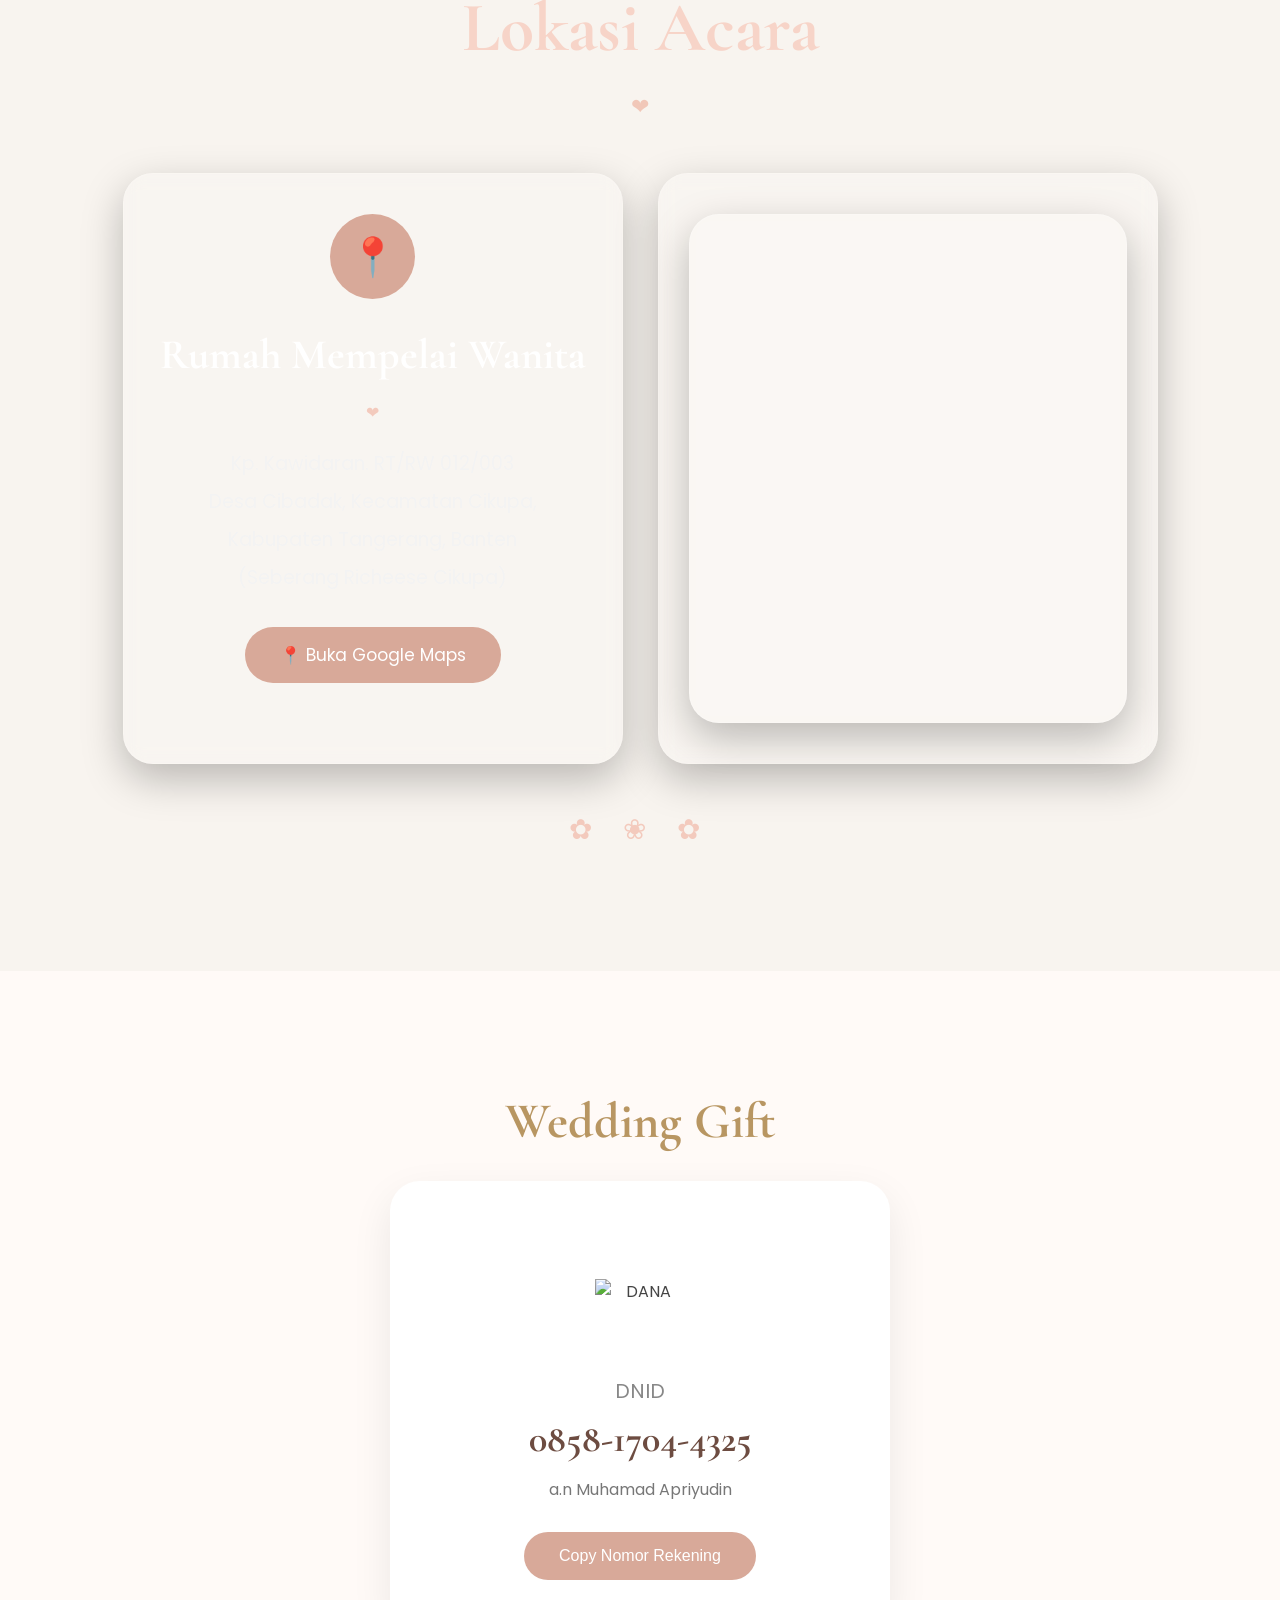
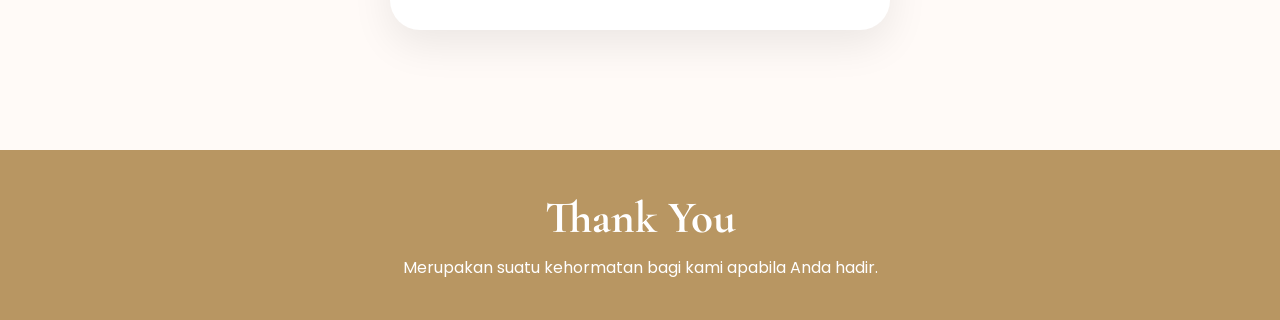
==== commit 7aa0a4a4: "Add files via upload" ====
--- a/invitation.html
+++ b/invitation.html
@@ -296,11 +296,21 @@
       <!-- CARD MAP -->
       <div class="maps-card">
 
-        <iframe
-          src="https://www.google.com/maps?q=Richeese+Factory+Balaraja+Tangerang"
-          allowfullscreen=""
-          loading="lazy">
-        </iframe>
+        <!-- MAPS CARD -->
+<div class="maps-card">
+
+  <iframe
+    src="https://www.google.com/maps/embed?pb=!1m14!1m8!1m3!1d495.8098367296042!2d106.4793912!3d-6.2004036!3m2!1i1024!2i768!4f13.1!3m3!1m2!1s0x2e420139f61986b3%3A0x78af9d5d8b8bf854!2sRicheese%20Factory%20Balaraja%20Tangerang!5e0!3m2!1sid!2sid!4v1779637048972!5m2!1sid!2sid"
+    
+    allowfullscreen=""
+    
+    loading="lazy"
+    
+    referrerpolicy="no-referrer-when-downgrade">
+
+  </iframe>
+
+</div>
 
       </div>
 
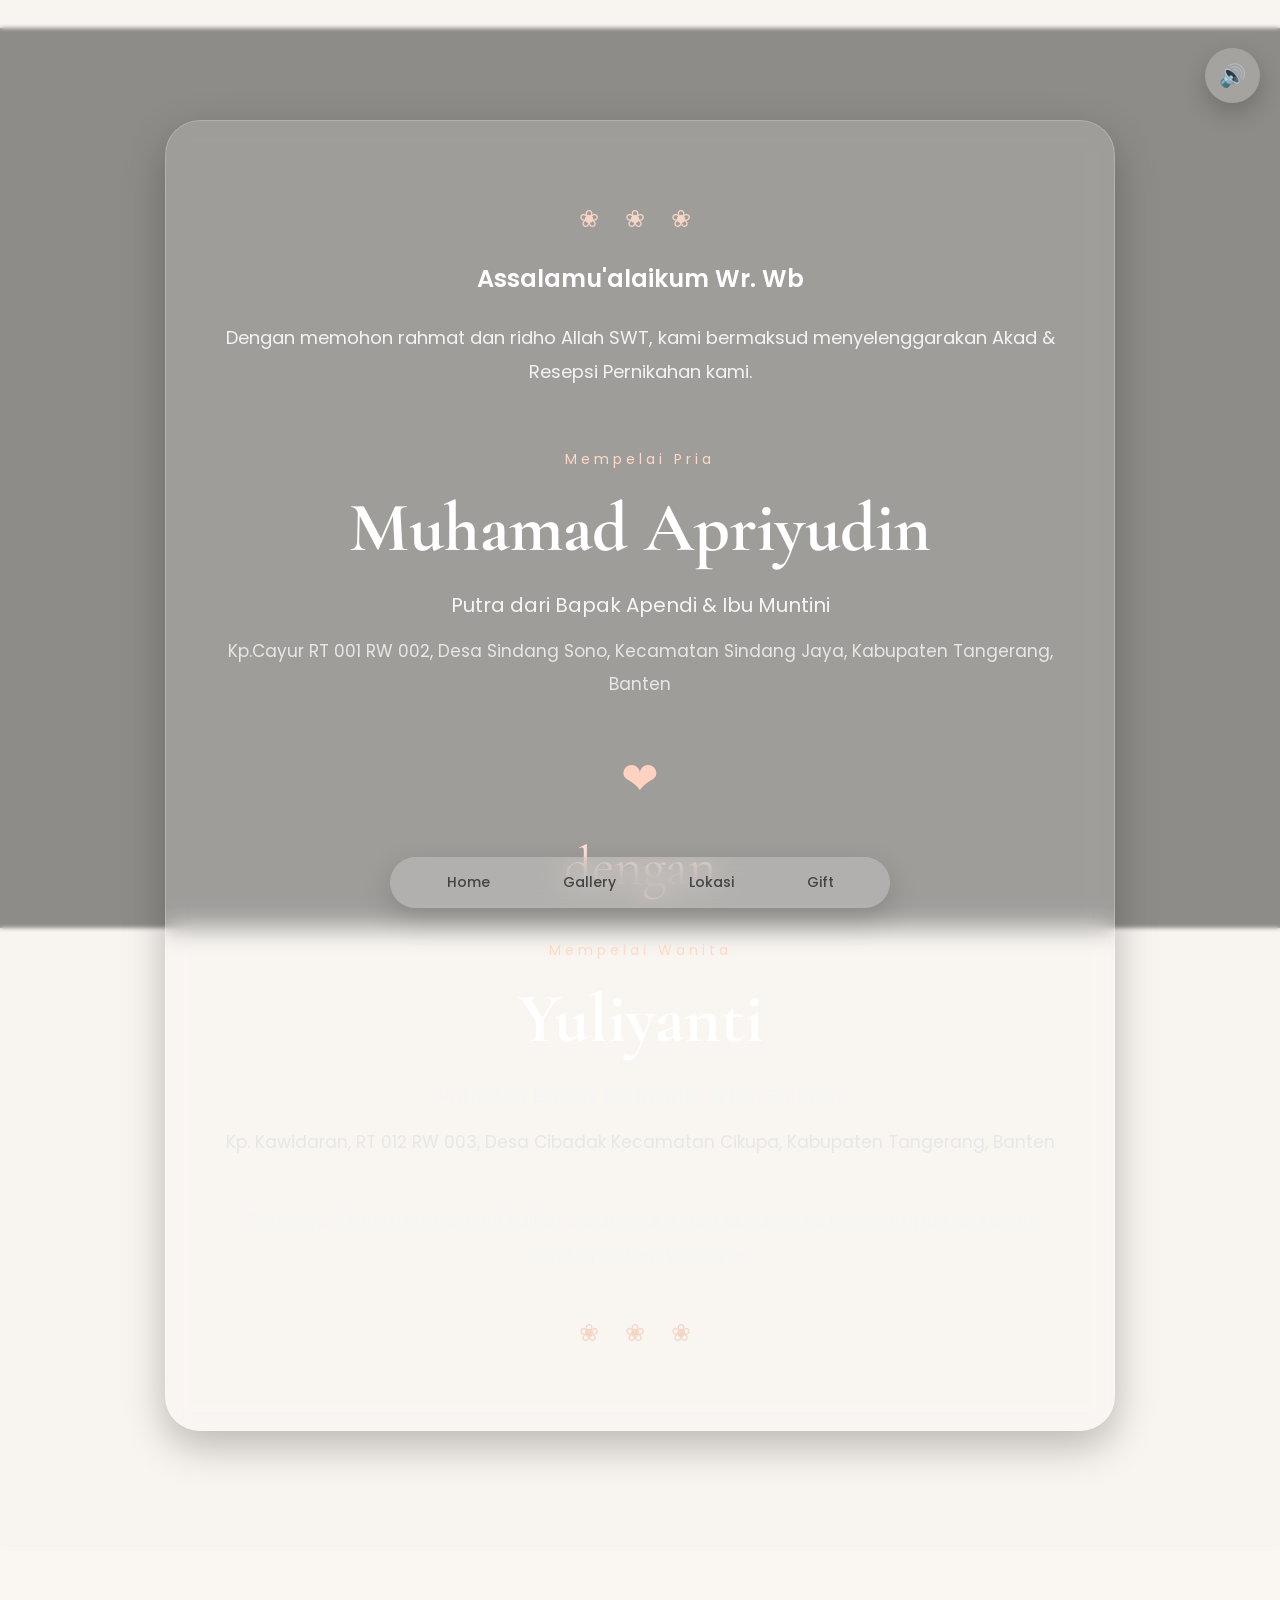
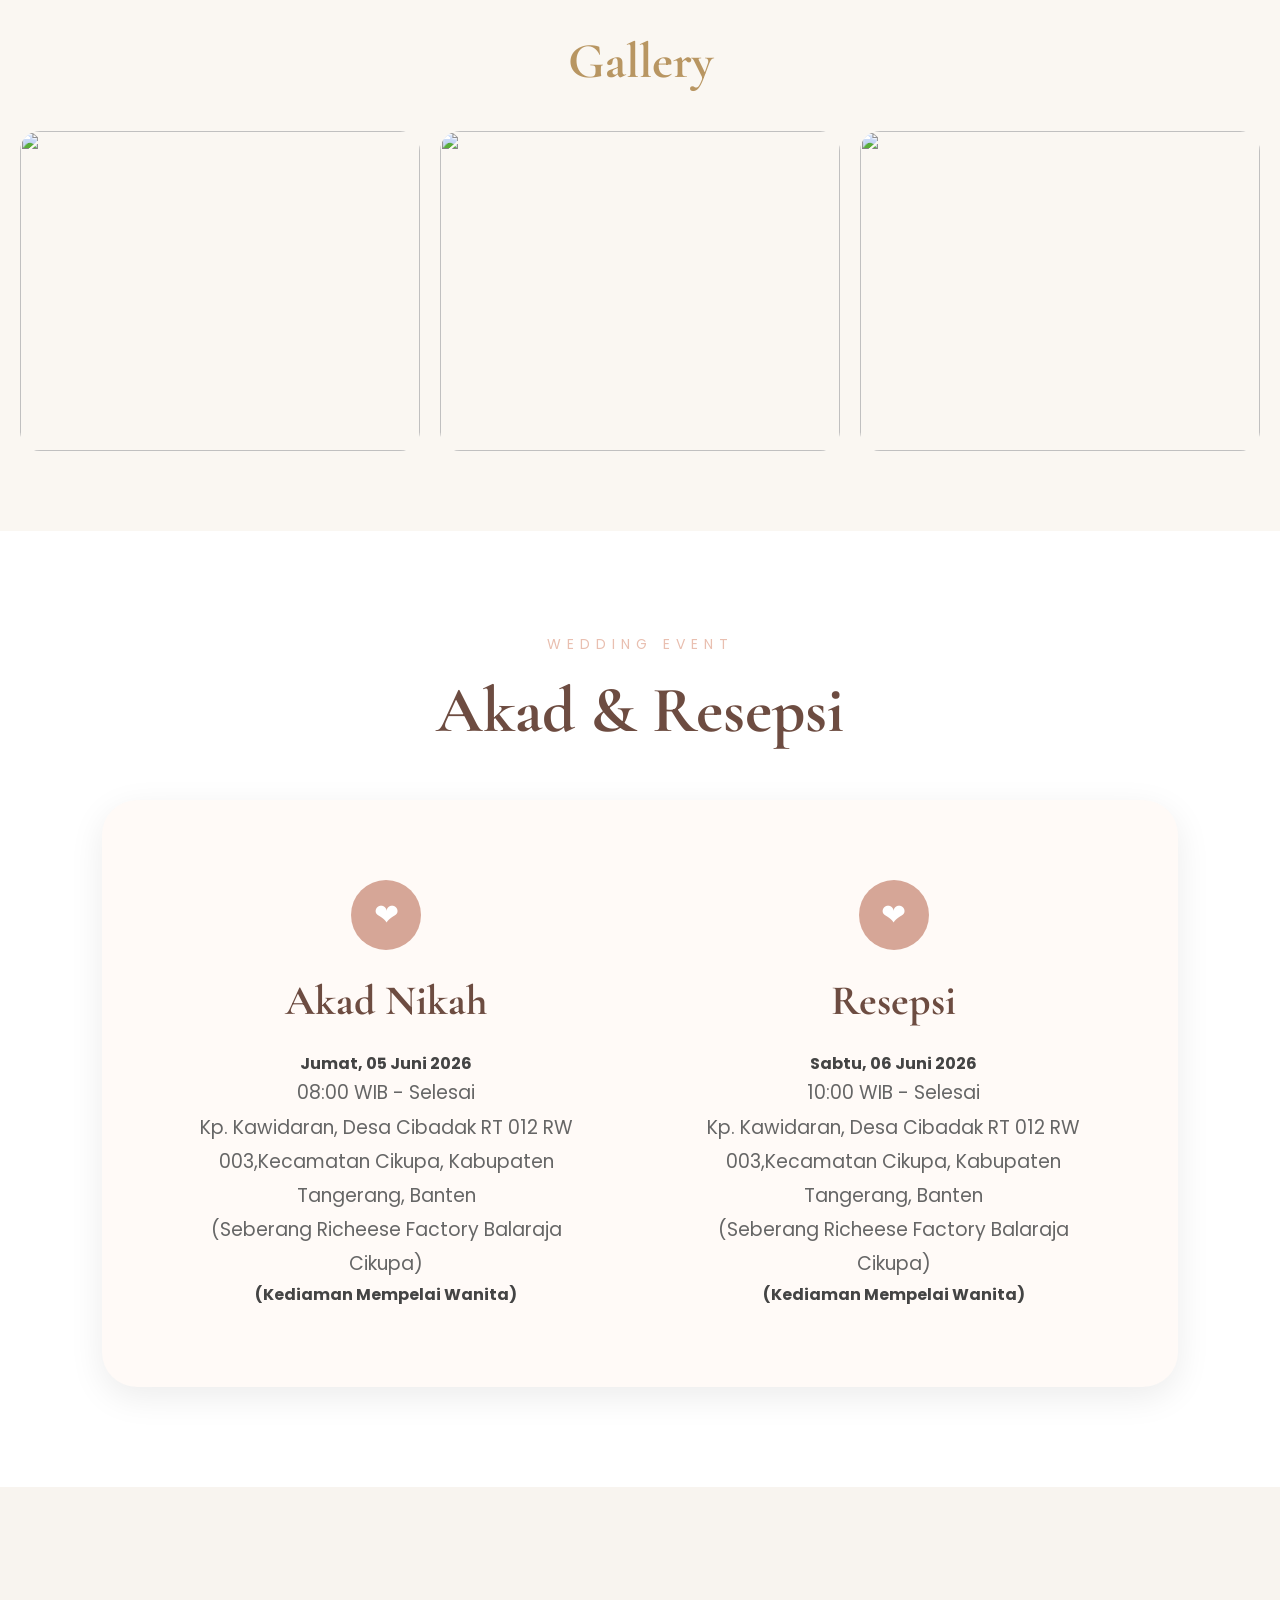
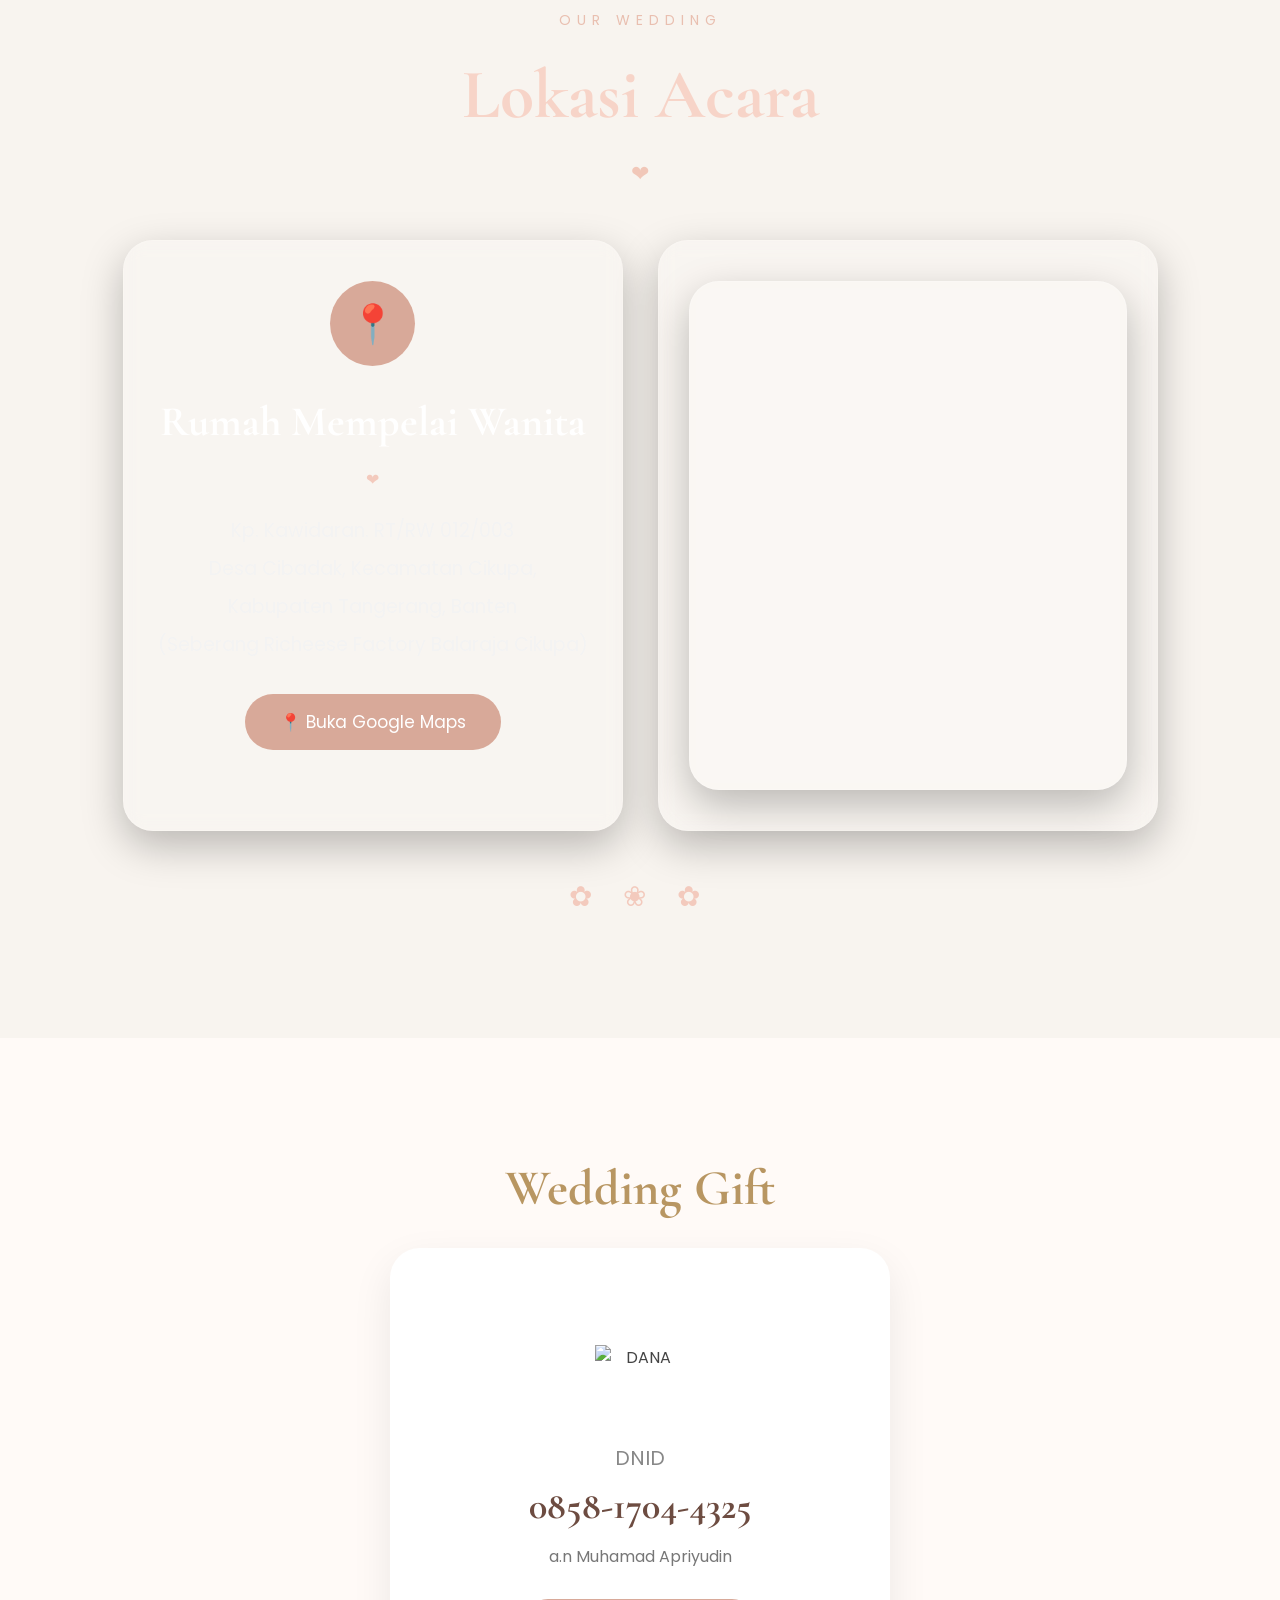
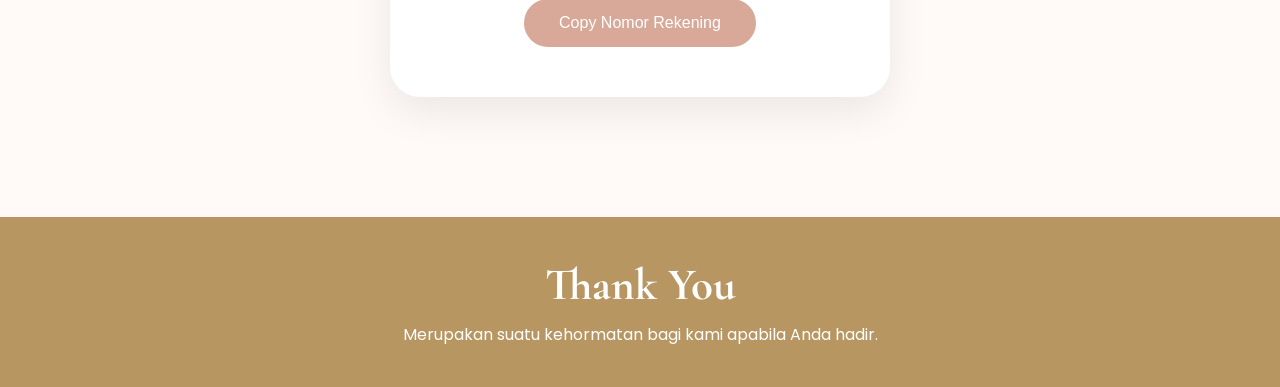
==== commit ae46ebdd: "Add files via upload" ====
--- a/invitation.html
+++ b/invitation.html
@@ -43,7 +43,7 @@
 <audio id="bg-music" loop>
 
   <source
-    src="Pernikahan Kita - Tiara Andini feat Arsy Widianto.mp3"
+    src="music.mp3"
     type="audio/mp3">
 
 </audio>
@@ -93,8 +93,8 @@
       </p>
 
       <span class="address">
-        Kp. Caye, Desa Sindangsari RT 07 RW 02,
-        Kec. Sindang Jaya, Kab. Tangerang, Banten
+        Kp.Cayur RT 001 RW 002, Desa Sindang Sono,
+        Kecamatan Sindang Jaya, Kabupaten Tangerang, Banten
       </span>
 
     </div>
@@ -125,7 +125,7 @@
       </p>
 
       <span class="address">
-        Kp. Kawidaran, Desa Cibadak RT 012 RW 003,
+        Kp. Kawidaran,  RT 012 RW 003, Desa Cibadak
         Kecamatan Cikupa, Kabupaten Tangerang, Banten
       </span>
 
@@ -204,7 +204,7 @@
 
         <p>
         Kp. Kawidaran, Desa Cibadak RT 012 RW 003,Kecamatan Cikupa, Kabupaten Tangerang, Banten <br>
-        (Seberang Richeese Cikupa) <h4> (Kediaman Mempelai Wanita) </h4>
+        (Seberang Richeese Factory Balaraja Cikupa) <h4> (Kediaman Mempelai Wanita) </h4>
         </p>
 
       </div>
@@ -229,7 +229,7 @@
         <p>
            <p>
         Kp. Kawidaran, Desa Cibadak RT 012 RW 003,Kecamatan Cikupa, Kabupaten Tangerang, Banten <br>
-        (Seberang Richeese Cikupa) <h4> (Kediaman Mempelai Wanita) </h4>
+        (Seberang Richeese Factory Balaraja Cikupa) <h4> (Kediaman Mempelai Wanita) </h4>
         </p>
 
       </div>
@@ -279,7 +279,7 @@
           Kp. Kawidaran. RT/RW 012/003 <br>
           Desa Cibadak, Kecamatan Cikupa, <br>
           Kabupaten Tangerang, Banten <br>
-          (Seberang Richeese Cikupa)
+          (Seberang Richeese Factory Balaraja Cikupa)
         </p>
 
         <a
--- a/style.css
+++ b/style.css
@@ -511,258 +511,6 @@
   transform:scale(1.03);
 }
 
-/* =========================
-   EVENT SECTION
-========================= */
-
-.event{
-
-  padding:100px 8%;
-
-  background:#fffaf7;
-
-  position:relative;
-
-  overflow:hidden;
-
-}
-
-/* WRAPPER */
-
-.event-wrapper{
-
-  display:flex;
-
-  justify-content:space-between;
-
-  align-items:center;
-
-  gap:60px;
-
-  flex-wrap:wrap;
-
-}
-
-/* LEFT */
-
-.location-info{
-
-  flex:1;
-
-  min-width:320px;
-
-  text-align:center;
-
-}
-
-.mini-title{
-
-  font-size:14px;
-
-  letter-spacing:5px;
-
-  color:#c79b8b;
-
-}
-
-.event-title{
-
-  font-size:70px;
-
-  color:#6d4c41;
-
-  margin-top:15px;
-  margin-bottom:10px;
-
-  font-family:'Cormorant Garamond', serif;
-
-}
-
-/* ICON LINE */
-
-.line-icon{
-
-  color:#d6a697;
-
-  font-size:20px;
-
-  margin-bottom:35px;
-
-}
-
-.location-icon{
-
-  width:70px;
-  height:70px;
-
-  background:#d6a697;
-
-  color:white;
-
-  border-radius:50%;
-
-  display:flex;
-
-  justify-content:center;
-  align-items:center;
-
-  font-size:35px;
-
-  margin:auto;
-  margin-bottom:30px;
-
-}
-
-/* TITLE */
-
-.location-info h3{
-
-  font-size:45px;
-
-  color:#5e463b;
-
-  margin-bottom:20px;
-
-  font-family:'Cormorant Garamond', serif;
-
-}
-
-/* TEXT */
-
-.location-info p{
-
-  font-size:22px;
-
-  line-height:1.8;
-
-  color:#666;
-
-}
-
-/* SMALL LINE */
-
-.small-line{
-
-  margin:25px 0;
-
-  color:#d6a697;
-
-}
-
-/* BUTTON */
-
-.maps-btn{
-
-  display:inline-block;
-
-  margin-top:10px;
-
-  padding:15px 40px;
-
-  border-radius:50px;
-
-  background:#d6a697;
-
-  color:white;
-
-  text-decoration:none;
-
-  font-size:17px;
-
-  transition:0.4s;
-
-}
-
-.maps-btn:hover{
-
-  transform:translateY(-3px);
-
-  background:#bf8f80;
-
-}
-
-/* RIGHT */
-
-.location-map{
-
-  flex:1;
-
-  min-width:350px;
-
-  display:flex;
-
-  justify-content:center;
-
-  align-items:center;
-
-}
-
-.location-map iframe{
-
-  width:100%;
-
-  max-width:650px;
-
-  height:420px;
-
-  border:none;
-
-  border-radius:25px;
-
-  box-shadow:0 10px 35px rgba(0,0,0,0.12);
-
-}
-
-/* RESPONSIVE */
-
-@media(max-width:992px){
-
-  .event-wrapper{
-
-    flex-direction:column;
-
-  }
-
-  .event-title{
-
-    font-size:52px;
-
-  }
-
-  .location-info h3{
-
-    font-size:35px;
-
-  }
-
-  .location-info p{
-
-    font-size:18px;
-
-  }
-
-  .location-map iframe{
-
-    width:100%;
-
-    max-width:650px;
-
-    height:420px;
-
-    border:none;
-
-    border-radius:25px;
-
-    box-shadow:0 10px 35px rgba(0,0,0,0.12);
-
-    display:block;
-
-    margin:auto;
-
-  }
-
-}
-
 /* GIFT */
 
 .gift{
@@ -1547,4 +1295,67 @@
 
   object-fit:contain;
 
+}
+
+/* =========================
+   MOBILE MAP CENTER FIX
+========================= */
+
+@media(max-width:768px){
+
+  .location-cards{
+
+    width:100%;
+
+    display:flex;
+
+    flex-direction:column;
+
+    justify-content:center;
+
+    align-items:center;
+
+    gap:25px;
+
+  }
+
+  .location-card,
+  .maps-card{
+
+    width:100%;
+
+    max-width:340px;
+
+    margin:auto;
+
+    padding:25px 20px;
+
+  }
+
+  .maps-card{
+
+    display:flex;
+
+    justify-content:center;
+
+    align-items:center;
+
+  }
+
+  .maps-card iframe{
+
+    width:100%;
+
+    max-width:100%;
+
+    min-height:280px;
+
+    display:block;
+
+    margin:auto;
+
+    border-radius:20px;
+
+  }
+
 }
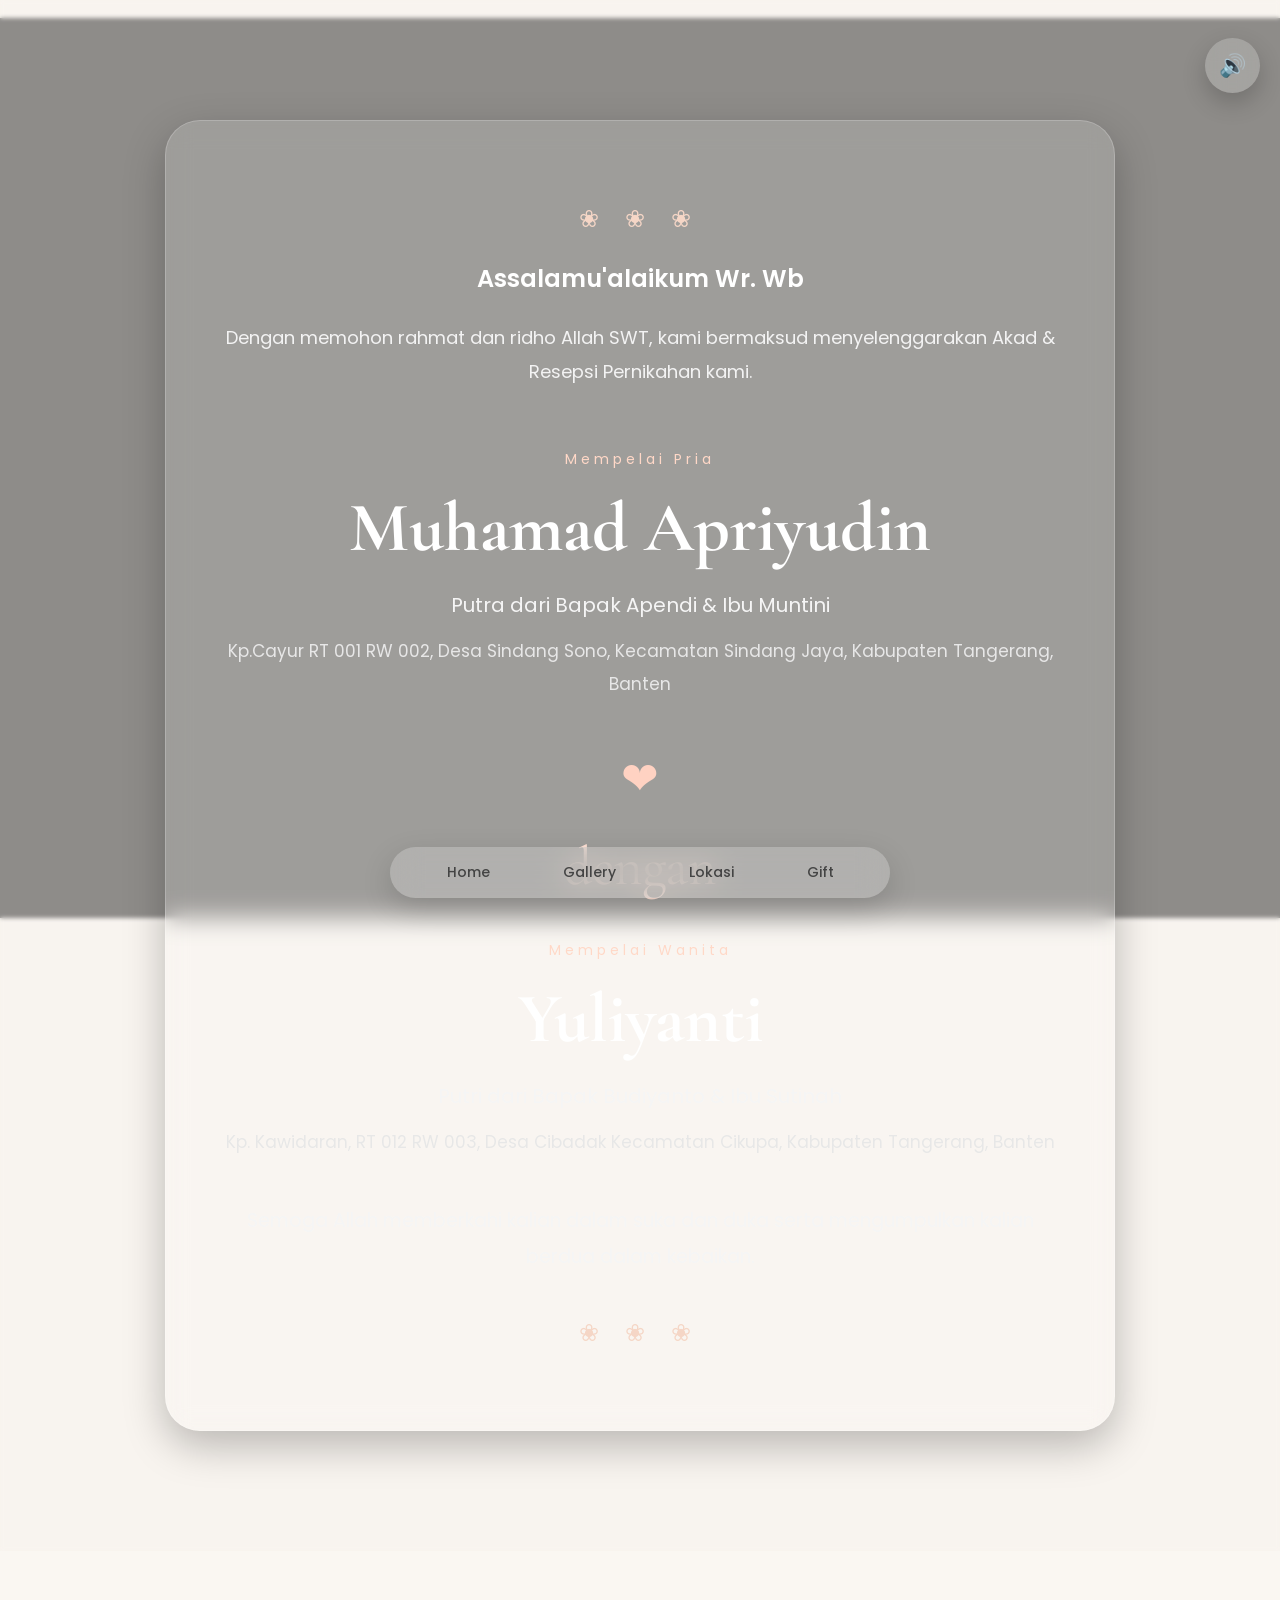
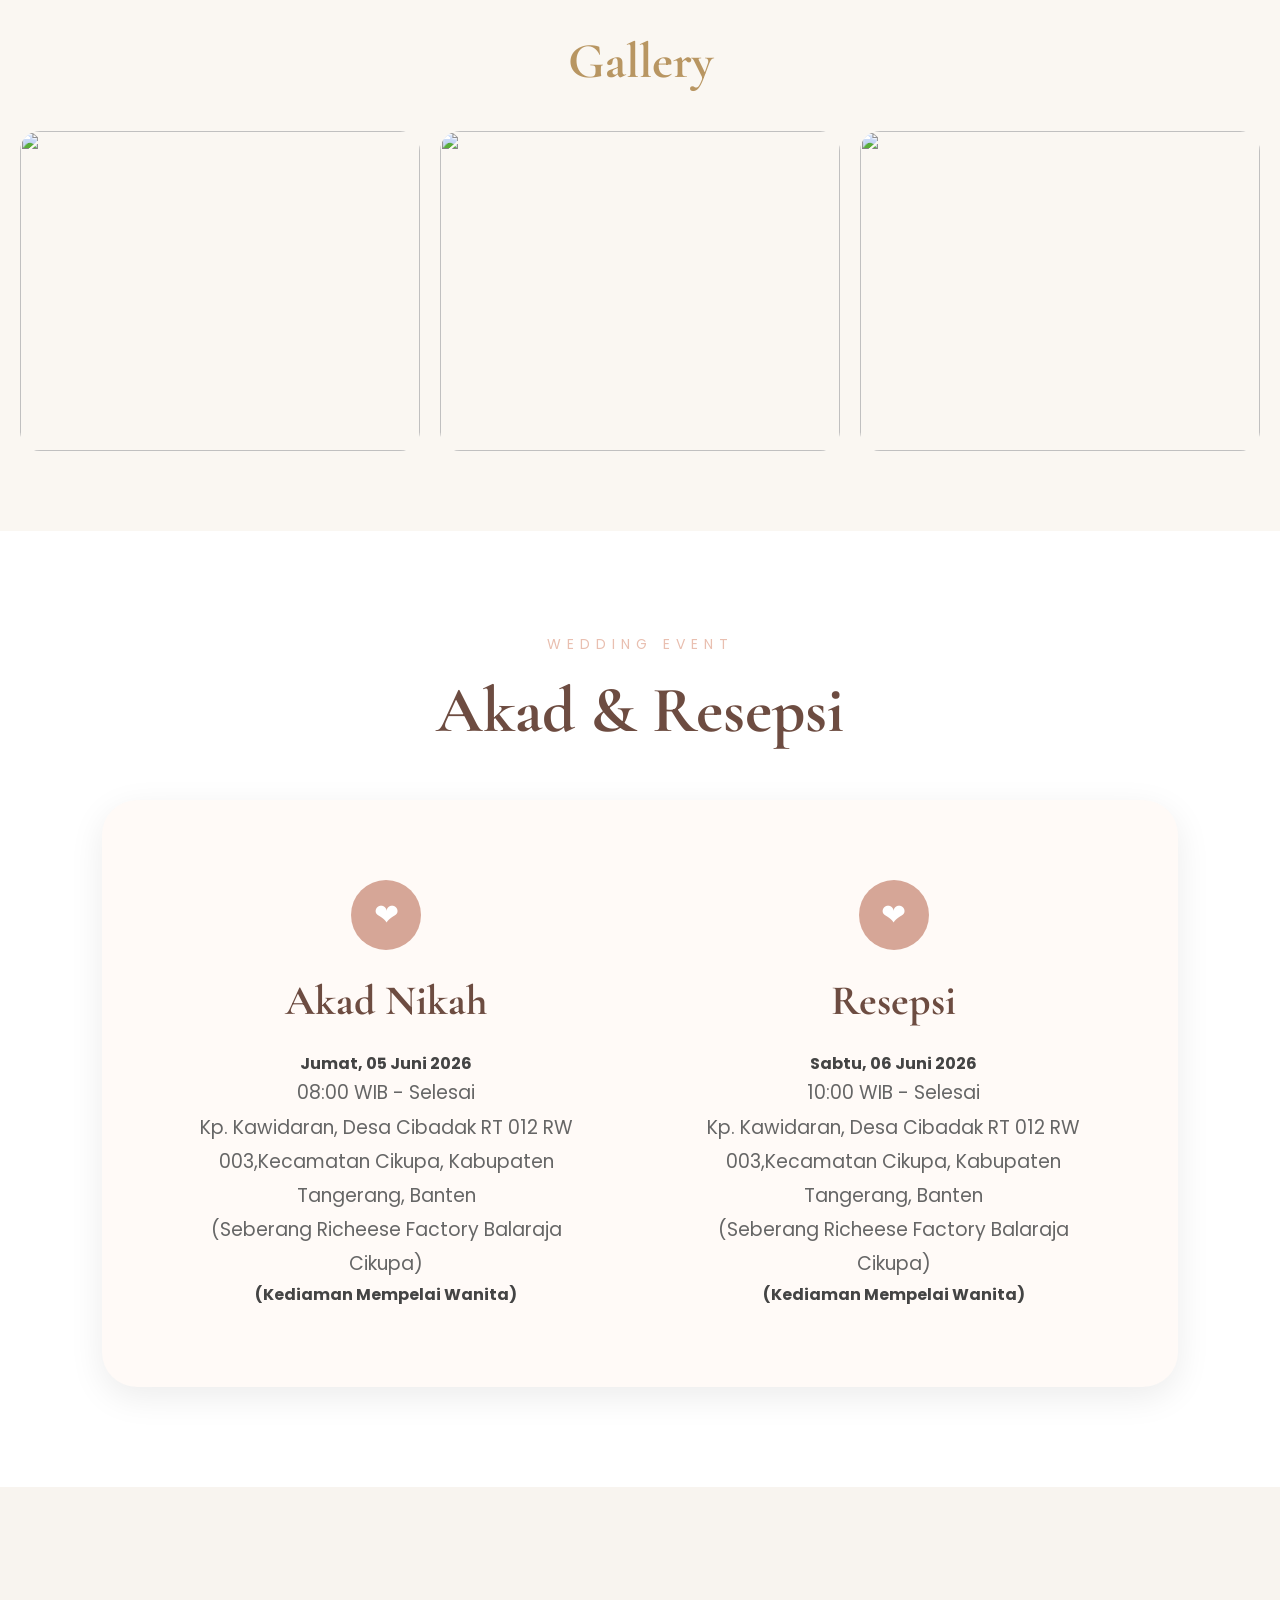
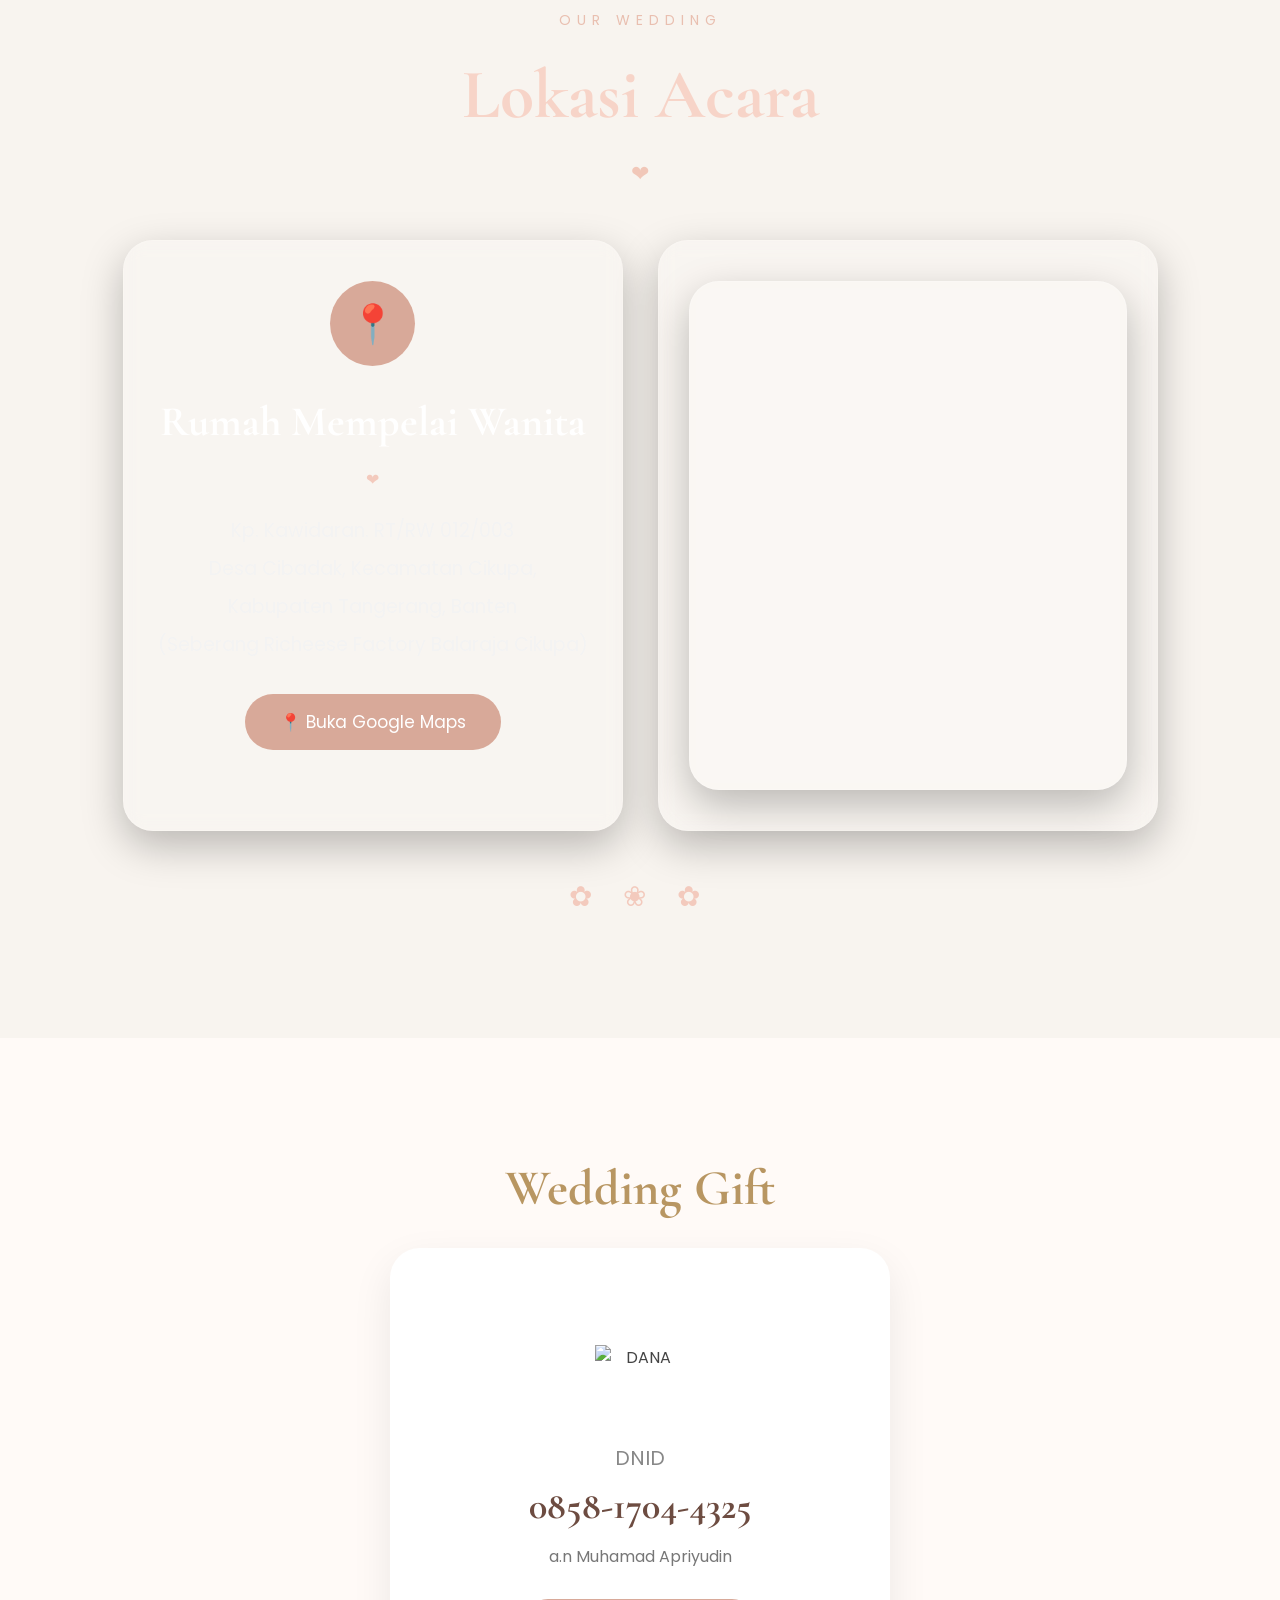
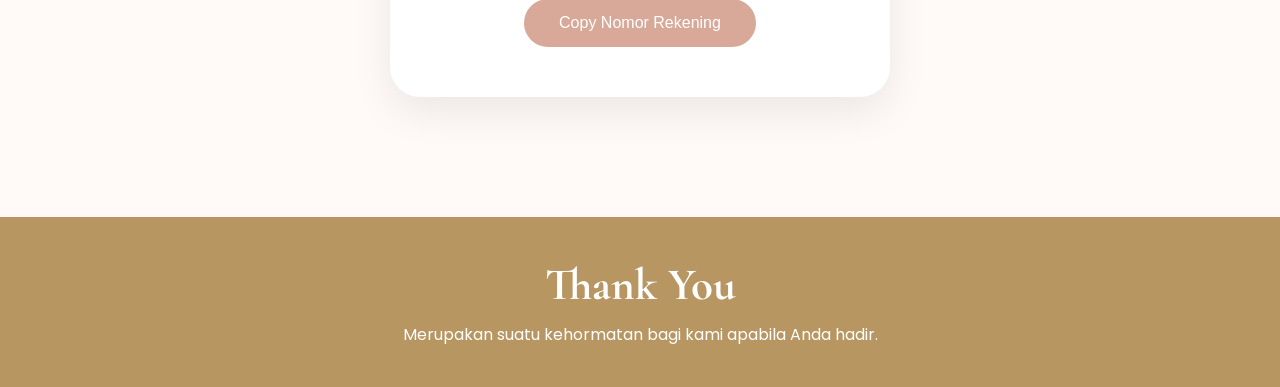
==== commit 3fd4fe54: "Add files via upload" ====
--- a/invitation.html
+++ b/invitation.html
@@ -39,15 +39,16 @@
 
 </nav>
 
-  <!-- MUSIC -->
-<audio id="bg-music" loop>
+<audio
+  id="bg-music"
+  loop
+  preload="auto">
 
   <source
     src="music.mp3"
     type="audio/mp3">
 
 </audio>
-
 <!-- MUSIC BUTTON -->
 <button id="music-btn" class="music-btn">
 
